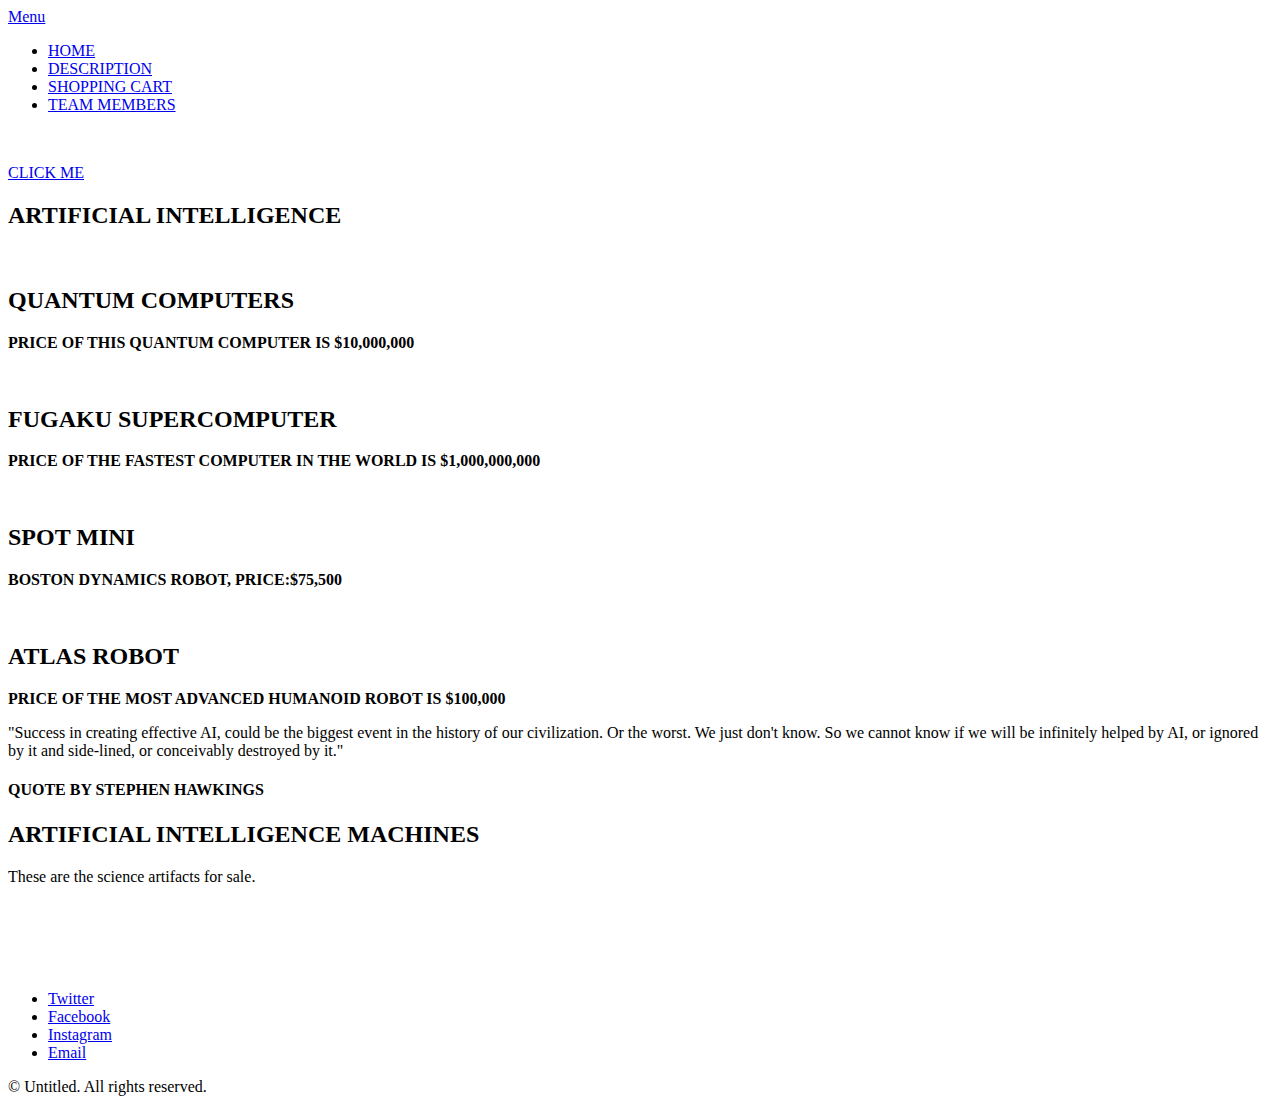
==== index.html @ 46b2e152 "Add files via upload" ====
<!DOCTYPE HTML>
<html>
	<head>
		<title>WEB PROJECT BY 2GI22CS117</title>
		<meta charset="utf-8" />
		<meta name="viewport" content="width=device-width, initial-scale=1" />
		<link rel="stylesheet" href="assets/css/main.css" />
	</head>
	<body>

		<!-- Header -->
			<header id="header" class="alt">
				
				 <a href="#menu">Menu</a>
			</header>

		<!-- Nav -->
			<nav id="menu">
				<ul class="links">
					<li><a href="index.html">HOME</a></li>
					<li><a href="generic.html">DESCRIPTION</a></li>
					<li><a href="shopping-cart.html">SHOPPING CART</a>
					</li>
					<li><a href="team.html">TEAM MEMBERS</a></li>
				</ul>
			</nav>

		<!-- Banner -->
			<section class="banner full">
				<article>
					<img src="images/slide01.jpg" alt="" />
					<div class="inner">
						<header>
							<p><a href="https://www.youtube.com/watch?v=fn3KWM1kuAw">CLICK ME</a></p>
							<h2>ARTIFICIAL INTELLIGENCE</h2>
						</header>
					</div>
				</article>
				<article>
					<img src="images/slide02.jpg" alt="" />
					<div class="inner">
						<header>
							<h2>QUANTUM COMPUTERS</h2>
							<p><b>PRICE OF THIS QUANTUM COMPUTER IS $10,000,000 </b></p>
						</header>
					</div>
				</article>
				<article>
					<img src="images/slide03.jpg"  alt="" />
					<div class="inner">
						<header>
							<h2>FUGAKU SUPERCOMPUTER</h2>
							<p><b>PRICE OF THE FASTEST COMPUTER IN THE WORLD IS $1,000,000,000 </b></P>
						</header>
					</div>
				</article>
				<article>
					<img src="images/slide04.jpg"  alt="" />
					<div class="inner">
						<header>
							<h2>SPOT MINI</h2>
							<p><b>BOSTON DYNAMICS ROBOT, PRICE:$75,500</b></p>
						</header>
					</div>
				</article>
				<article>
					<img src="images/slide05.jpg"  alt="" />
					<div class="inner">
						<header>
							<h2>ATLAS ROBOT</h2>
							<p><b>PRICE OF THE MOST ADVANCED HUMANOID ROBOT IS $100,000</b></p>
						</header>
					</div>
				</article>
			</section>
            
		<!-- Two -->
			<section id="two" class="wrapper style3">
				<div class="inner">
					<header class="align-center">
						<p>"Success in creating effective AI, could be the biggest event in the history of our civilization. Or the worst. We just don't know. So we cannot know if we will be infinitely helped by AI, or ignored by it and side-lined, or conceivably destroyed by it."</p>
						<h4>QUOTE BY STEPHEN HAWKINGS</h4>
					</header>
				</div>
			</section>
		<!-- Three -->
	
 			<section id="three" class="wrapper style2">
				<div class="inner">
					<header class="align-center">
						<h2>ARTIFICIAL INTELLIGENCE MACHINES</h2>
						<p class="special">These are the science artifacts for sale. </p>
					</header>
					<div class="gallery">
						<div>
							<div class="image fit">
								<a href="https://www.youtube.com/watch?v=_sBBaNYex3E"><img src="images/pic01.jpg" alt="" /></a>
							</div>
						</div>
						<div>
							<div class="image fit">
								<a href="https://www.youtube.com/watch?v=PzL-oXxNGVM"><img src="images/pic02.jpg" alt="" /></a>
							</div>
						</div>
						<div>
							<div class="image fit">
								<a href="https://www.youtube.com/watch?v=bmNaLtC6vkU"><img src="images/pic03.jpg" alt="" /></a>
							</div>
						</div>
						<div>
							<div class="image fit">
								<a href="https://www.youtube.com/watch?v=ekk42pr_SDk"><img src="images/pic04.jpg" alt="" /></a>
							</div>
						</div>
					</div>
				</div>
			</section>
		

		<!-- Footer -->
			<footer id="footer">
				<div class="container">
					<ul class="icons">
						<li><a href="https://twitter.com/narendramodi?ref_src=twsrc%5Egoogle%7Ctwcamp%5Eserp%7Ctwgr%5Eauthor" class="icon fa-twitter"><span class="label">Twitter</span></a></li>
						<li><a href="https://www.facebook.com/BostonDynamicsOfficial/" class="icon fa-facebook"><span class="label">Facebook</span></a></li>
						<li><a href="https://www.instagram.com/technology/?hl=en" class="icon fa-instagram"><span class="label">Instagram</span></a></li>
						<li><a href="https://mail.google.com/mail/u/0/" class="icon fa-envelope-o"><span class="label">Email</span></a></li>
					</ul>
				</div>
				<div class="copyright">
					&copy; Untitled. All rights reserved.
				</div>
			</footer>

		<!-- Scripts -->
			<script src="assets/js/jquery.min.js"></script>
			<script src="assets/js/jquery.scrollex.min.js"></script>
			<script src="assets/js/skel.min.js"></script>
			<script src="assets/js/util.js"></script>
			<script src="assets/js/main.js"></script>

	</body>
</html>
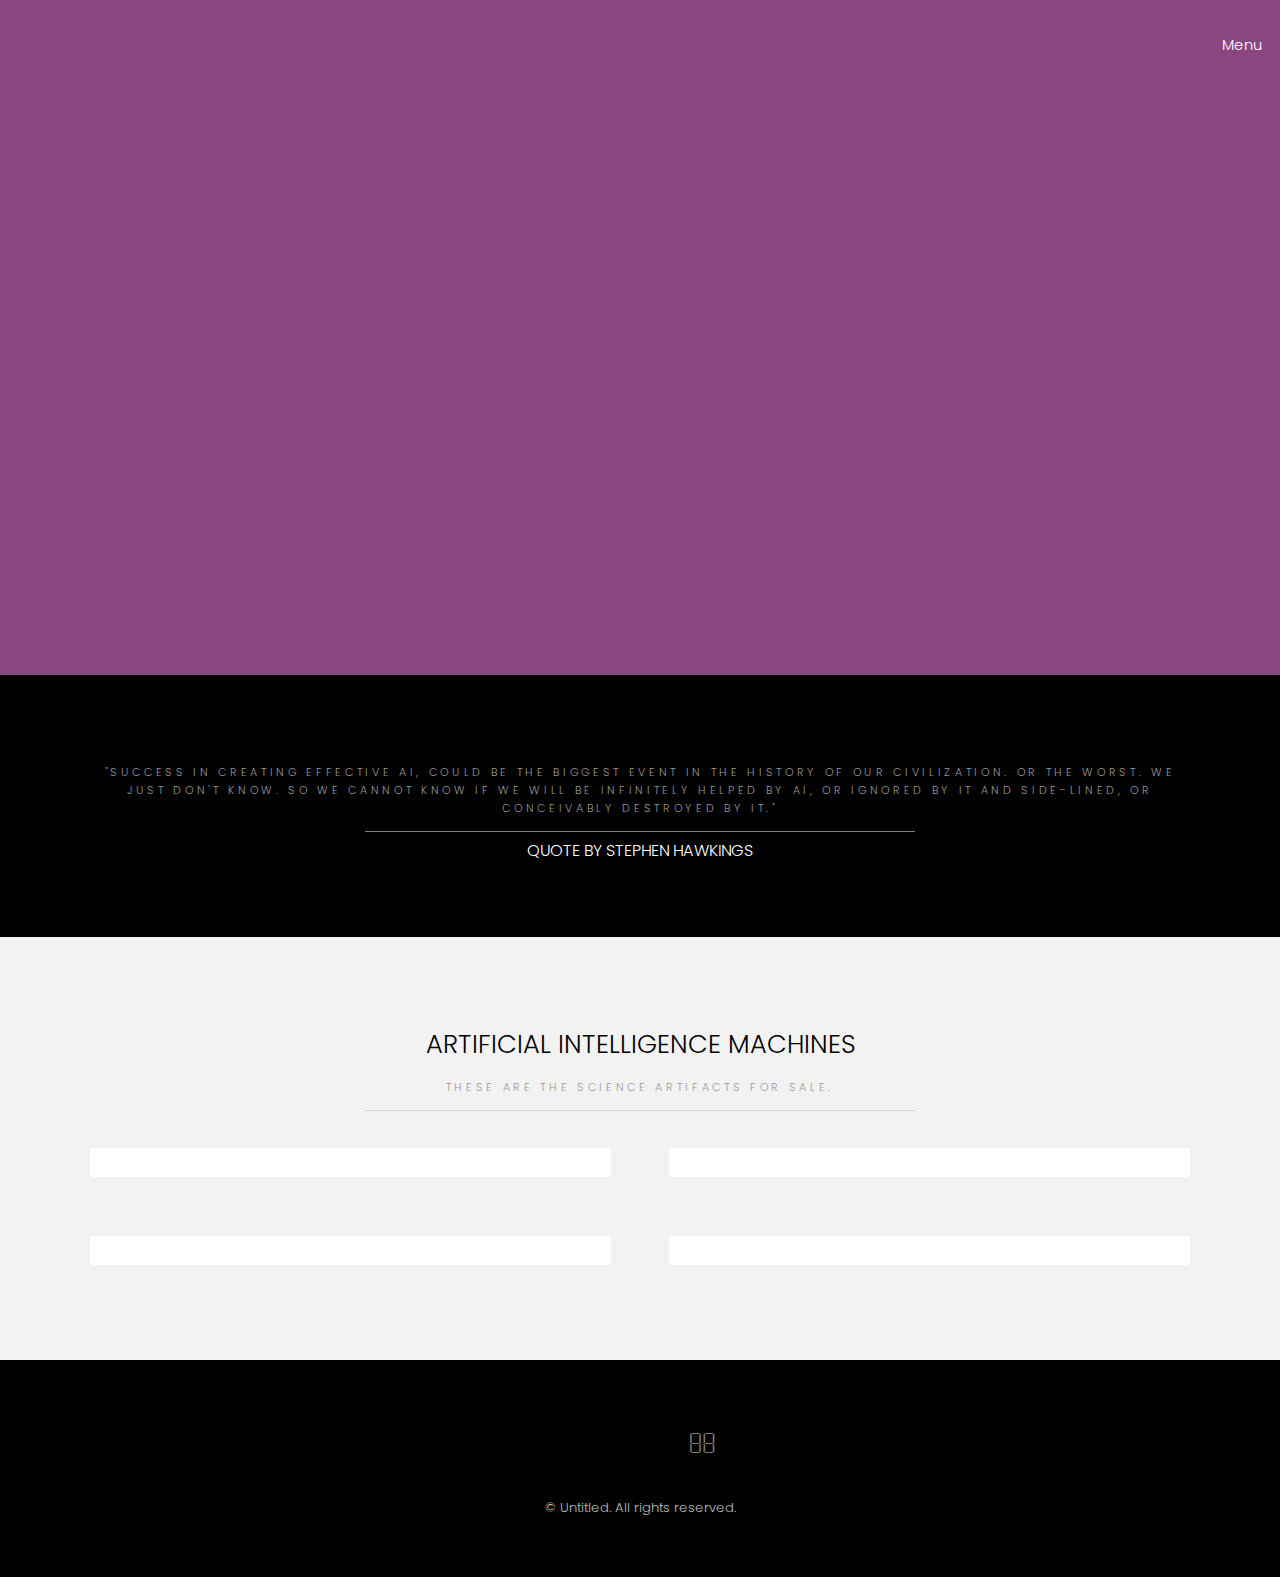
==== commit b99a995d: "Update index.html" ====
--- a/index.html
+++ b/index.html
@@ -4,7 +4,7 @@
 		<title>WEB PROJECT BY 2GI22CS117</title>
 		<meta charset="utf-8" />
 		<meta name="viewport" content="width=device-width, initial-scale=1" />
-		<link rel="stylesheet" href="assets/css/main.css" />
+		<link rel="stylesheet" href="main.css" />
 	</head>
 	<body>
 
@@ -140,4 +140,4 @@
 			<script src="assets/js/main.js"></script>
 
 	</body>
-</html>+</html>
--- a/main.css
+++ b/main.css
@@ -0,0 +1,4312 @@
+@charset "UTF-8";
+@import url(font-awesome.min.css);
+@import url("https://fonts.googleapis.com/css?family=Poppins:300,400,500,600,700");
+
+/*
+	Hielo by TEMPLATED
+	templated.co @templatedco
+	Released for free under the Creative Commons Attribution 3.0 license (templated.co/license)
+*/
+
+/* Reset */
+
+	html, body, div, span, applet, object, iframe, h1, h2, h3, h4, h5, h6, p, blockquote, pre, a, abbr, acronym, address, big, cite, code, del, dfn, em, img, ins, kbd, q, s, samp, small, strike, strong, sub, sup, tt, var, b, u, i, center, dl, dt, dd, ol, ul, li, fieldset, form, label, legend, table, caption, tbody, tfoot, thead, tr, th, td, article, aside, canvas, details, embed, figure, figcaption, footer, header, hgroup, menu, nav, output, ruby, section, summary, time, mark, audio, video {
+		margin: 0;
+		padding: 0;
+		border: 0;
+		font-size: 100%;
+		font: inherit;
+		vertical-align: baseline;
+	}
+
+	article, aside, details, figcaption, figure, footer, header, hgroup, menu, nav, section {
+		display: block;
+	}
+
+	body {
+		line-height: 1;
+	}
+
+	ol, ul {
+		list-style: none;
+	}
+
+	blockquote, q {
+		quotes: none;
+	}
+
+	blockquote:before, blockquote:after, q:before, q:after {
+		content: '';
+		content: none;
+	}
+
+	table {
+		border-collapse: collapse;
+		border-spacing: 0;
+	}
+
+	body {
+		-webkit-text-size-adjust: none;
+	}
+
+/* Box Model */
+
+	*, *:before, *:after {
+		-moz-box-sizing: border-box;
+		-webkit-box-sizing: border-box;
+		box-sizing: border-box;
+	}
+
+/* Containers */
+
+	.container {
+		margin-left: auto;
+		margin-right: auto;
+	}
+
+	.container.\31 25\25 {
+		width: 100%;
+		max-width: 100rem;
+		min-width: 80rem;
+	}
+
+	.container.\37 5\25 {
+		width: 60rem;
+	}
+
+	.container.\35 0\25 {
+		width: 40rem;
+	}
+
+	.container.\32 5\25 {
+		width: 20rem;
+	}
+
+	.container {
+		width: 80rem;
+	}
+
+	@media screen and (max-width: 1680px) {
+
+		.container.\31 25\25 {
+			width: 100%;
+			max-width: 100rem;
+			min-width: 80rem;
+		}
+
+		.container.\37 5\25 {
+			width: 60rem;
+		}
+
+		.container.\35 0\25 {
+			width: 40rem;
+		}
+
+		.container.\32 5\25 {
+			width: 20rem;
+		}
+
+		.container {
+			width: 80rem;
+		}
+
+	}
+
+	@media screen and (max-width: 1280px) {
+
+		.container.\31 25\25 {
+			width: 100%;
+			max-width: 81.25rem;
+			min-width: 65rem;
+		}
+
+		.container.\37 5\25 {
+			width: 48.75rem;
+		}
+
+		.container.\35 0\25 {
+			width: 32.5rem;
+		}
+
+		.container.\32 5\25 {
+			width: 16.25rem;
+		}
+
+		.container {
+			width: 65rem;
+		}
+
+	}
+
+	@media screen and (max-width: 980px) {
+
+		.container.\31 25\25 {
+			width: 100%;
+			max-width: 112.5%;
+			min-width: 90%;
+		}
+
+		.container.\37 5\25 {
+			width: 67.5%;
+		}
+
+		.container.\35 0\25 {
+			width: 45%;
+		}
+
+		.container.\32 5\25 {
+			width: 22.5%;
+		}
+
+		.container {
+			width: 90%;
+		}
+
+	}
+
+	@media screen and (max-width: 736px) {
+
+		.container.\31 25\25 {
+			width: 100%;
+			max-width: 112.5%;
+			min-width: 90%;
+		}
+
+		.container.\37 5\25 {
+			width: 67.5%;
+		}
+
+		.container.\35 0\25 {
+			width: 45%;
+		}
+
+		.container.\32 5\25 {
+			width: 22.5%;
+		}
+
+		.container {
+			width: 90% !important;
+		}
+
+	}
+
+	@media screen and (max-width: 480px) {
+
+		.container.\31 25\25 {
+			width: 100%;
+			max-width: 112.5%;
+			min-width: 90%;
+		}
+
+		.container.\37 5\25 {
+			width: 67.5%;
+		}
+
+		.container.\35 0\25 {
+			width: 45%;
+		}
+
+		.container.\32 5\25 {
+			width: 22.5%;
+		}
+
+		.container {
+			width: 90% !important;
+		}
+
+	}
+
+/* Grid */
+
+	.row {
+		border-bottom: solid 1px transparent;
+		-moz-box-sizing: border-box;
+		-webkit-box-sizing: border-box;
+		box-sizing: border-box;
+	}
+
+	.row > * {
+		float: left;
+		-moz-box-sizing: border-box;
+		-webkit-box-sizing: border-box;
+		box-sizing: border-box;
+	}
+
+	.row:after, .row:before {
+		content: '';
+		display: block;
+		clear: both;
+		height: 0;
+	}
+
+	.row.uniform > * > :first-child {
+		margin-top: 0;
+	}
+
+	.row.uniform > * > :last-child {
+		margin-bottom: 0;
+	}
+
+	.row.\30 \25 > * {
+		padding: 0 0 0 0rem;
+	}
+
+	.row.\30 \25 {
+		margin: 0 0 -1px 0rem;
+	}
+
+	.row.uniform.\30 \25 > * {
+		padding: 0rem 0 0 0rem;
+	}
+
+	.row.uniform.\30 \25 {
+		margin: 0rem 0 -1px 0rem;
+	}
+
+	.row > * {
+		padding: 0 0 0 2rem;
+	}
+
+	.row {
+		margin: 0 0 -1px -2rem;
+	}
+
+	.row.uniform > * {
+		padding: 2rem 0 0 2rem;
+	}
+
+	.row.uniform {
+		margin: -2rem 0 -1px -2rem;
+	}
+
+	.row.\32 00\25 > * {
+		padding: 0 0 0 4rem;
+	}
+
+	.row.\32 00\25 {
+		margin: 0 0 -1px -4rem;
+	}
+
+	.row.uniform.\32 00\25 > * {
+		padding: 4rem 0 0 4rem;
+	}
+
+	.row.uniform.\32 00\25 {
+		margin: -4rem 0 -1px -4rem;
+	}
+
+	.row.\31 50\25 > * {
+		padding: 0 0 0 3rem;
+	}
+
+	.row.\31 50\25 {
+		margin: 0 0 -1px -3rem;
+	}
+
+	.row.uniform.\31 50\25 > * {
+		padding: 3rem 0 0 3rem;
+	}
+
+	.row.uniform.\31 50\25 {
+		margin: -3rem 0 -1px -3rem;
+	}
+
+	.row.\35 0\25 > * {
+		padding: 0 0 0 1rem;
+	}
+
+	.row.\35 0\25 {
+		margin: 0 0 -1px -1rem;
+	}
+
+	.row.uniform.\35 0\25 > * {
+		padding: 1rem 0 0 1rem;
+	}
+
+	.row.uniform.\35 0\25 {
+		margin: -1rem 0 -1px -1rem;
+	}
+
+	.row.\32 5\25 > * {
+		padding: 0 0 0 0.5rem;
+	}
+
+	.row.\32 5\25 {
+		margin: 0 0 -1px -0.5rem;
+	}
+
+	.row.uniform.\32 5\25 > * {
+		padding: 0.5rem 0 0 0.5rem;
+	}
+
+	.row.uniform.\32 5\25 {
+		margin: -0.5rem 0 -1px -0.5rem;
+	}
+
+	.\31 2u, .\31 2u\24 {
+		width: 100%;
+		clear: none;
+		margin-left: 0;
+	}
+
+	.\31 1u, .\31 1u\24 {
+		width: 91.6666666667%;
+		clear: none;
+		margin-left: 0;
+	}
+
+	.\31 0u, .\31 0u\24 {
+		width: 83.3333333333%;
+		clear: none;
+		margin-left: 0;
+	}
+
+	.\39 u, .\39 u\24 {
+		width: 75%;
+		clear: none;
+		margin-left: 0;
+	}
+
+	.\38 u, .\38 u\24 {
+		width: 66.6666666667%;
+		clear: none;
+		margin-left: 0;
+	}
+
+	.\37 u, .\37 u\24 {
+		width: 58.3333333333%;
+		clear: none;
+		margin-left: 0;
+	}
+
+	.\36 u, .\36 u\24 {
+		width: 50%;
+		clear: none;
+		margin-left: 0;
+	}
+
+	.\35 u, .\35 u\24 {
+		width: 41.6666666667%;
+		clear: none;
+		margin-left: 0;
+	}
+
+	.\34 u, .\34 u\24 {
+		width: 33.3333333333%;
+		clear: none;
+		margin-left: 0;
+	}
+
+	.\33 u, .\33 u\24 {
+		width: 25%;
+		clear: none;
+		margin-left: 0;
+	}
+
+	.\32 u, .\32 u\24 {
+		width: 16.6666666667%;
+		clear: none;
+		margin-left: 0;
+	}
+
+	.\31 u, .\31 u\24 {
+		width: 8.3333333333%;
+		clear: none;
+		margin-left: 0;
+	}
+
+	.\31 2u\24 + *,
+	.\31 1u\24 + *,
+	.\31 0u\24 + *,
+	.\39 u\24 + *,
+	.\38 u\24 + *,
+	.\37 u\24 + *,
+	.\36 u\24 + *,
+	.\35 u\24 + *,
+	.\34 u\24 + *,
+	.\33 u\24 + *,
+	.\32 u\24 + *,
+	.\31 u\24 + * {
+		clear: left;
+	}
+
+	.\-11u {
+		margin-left: 91.66667%;
+	}
+
+	.\-10u {
+		margin-left: 83.33333%;
+	}
+
+	.\-9u {
+		margin-left: 75%;
+	}
+
+	.\-8u {
+		margin-left: 66.66667%;
+	}
+
+	.\-7u {
+		margin-left: 58.33333%;
+	}
+
+	.\-6u {
+		margin-left: 50%;
+	}
+
+	.\-5u {
+		margin-left: 41.66667%;
+	}
+
+	.\-4u {
+		margin-left: 33.33333%;
+	}
+
+	.\-3u {
+		margin-left: 25%;
+	}
+
+	.\-2u {
+		margin-left: 16.66667%;
+	}
+
+	.\-1u {
+		margin-left: 8.33333%;
+	}
+
+	@media screen and (max-width: 1680px) {
+
+		.row > * {
+			padding: 0 0 0 2rem;
+		}
+
+		.row {
+			margin: 0 0 -1px -2rem;
+		}
+
+		.row.uniform > * {
+			padding: 2rem 0 0 2rem;
+		}
+
+		.row.uniform {
+			margin: -2rem 0 -1px -2rem;
+		}
+
+		.row.\32 00\25 > * {
+			padding: 0 0 0 4rem;
+		}
+
+		.row.\32 00\25 {
+			margin: 0 0 -1px -4rem;
+		}
+
+		.row.uniform.\32 00\25 > * {
+			padding: 4rem 0 0 4rem;
+		}
+
+		.row.uniform.\32 00\25 {
+			margin: -4rem 0 -1px -4rem;
+		}
+
+		.row.\31 50\25 > * {
+			padding: 0 0 0 3rem;
+		}
+
+		.row.\31 50\25 {
+			margin: 0 0 -1px -3rem;
+		}
+
+		.row.uniform.\31 50\25 > * {
+			padding: 3rem 0 0 3rem;
+		}
+
+		.row.uniform.\31 50\25 {
+			margin: -3rem 0 -1px -3rem;
+		}
+
+		.row.\35 0\25 > * {
+			padding: 0 0 0 1rem;
+		}
+
+		.row.\35 0\25 {
+			margin: 0 0 -1px -1rem;
+		}
+
+		.row.uniform.\35 0\25 > * {
+			padding: 1rem 0 0 1rem;
+		}
+
+		.row.uniform.\35 0\25 {
+			margin: -1rem 0 -1px -1rem;
+		}
+
+		.row.\32 5\25 > * {
+			padding: 0 0 0 0.5rem;
+		}
+
+		.row.\32 5\25 {
+			margin: 0 0 -1px -0.5rem;
+		}
+
+		.row.uniform.\32 5\25 > * {
+			padding: 0.5rem 0 0 0.5rem;
+		}
+
+		.row.uniform.\32 5\25 {
+			margin: -0.5rem 0 -1px -0.5rem;
+		}
+
+		.\31 2u\28xlarge\29, .\31 2u\24\28xlarge\29 {
+			width: 100%;
+			clear: none;
+			margin-left: 0;
+		}
+
+		.\31 1u\28xlarge\29, .\31 1u\24\28xlarge\29 {
+			width: 91.6666666667%;
+			clear: none;
+			margin-left: 0;
+		}
+
+		.\31 0u\28xlarge\29, .\31 0u\24\28xlarge\29 {
+			width: 83.3333333333%;
+			clear: none;
+			margin-left: 0;
+		}
+
+		.\39 u\28xlarge\29, .\39 u\24\28xlarge\29 {
+			width: 75%;
+			clear: none;
+			margin-left: 0;
+		}
+
+		.\38 u\28xlarge\29, .\38 u\24\28xlarge\29 {
+			width: 66.6666666667%;
+			clear: none;
+			margin-left: 0;
+		}
+
+		.\37 u\28xlarge\29, .\37 u\24\28xlarge\29 {
+			width: 58.3333333333%;
+			clear: none;
+			margin-left: 0;
+		}
+
+		.\36 u\28xlarge\29, .\36 u\24\28xlarge\29 {
+			width: 50%;
+			clear: none;
+			margin-left: 0;
+		}
+
+		.\35 u\28xlarge\29, .\35 u\24\28xlarge\29 {
+			width: 41.6666666667%;
+			clear: none;
+			margin-left: 0;
+		}
+
+		.\34 u\28xlarge\29, .\34 u\24\28xlarge\29 {
+			width: 33.3333333333%;
+			clear: none;
+			margin-left: 0;
+		}
+
+		.\33 u\28xlarge\29, .\33 u\24\28xlarge\29 {
+			width: 25%;
+			clear: none;
+			margin-left: 0;
+		}
+
+		.\32 u\28xlarge\29, .\32 u\24\28xlarge\29 {
+			width: 16.6666666667%;
+			clear: none;
+			margin-left: 0;
+		}
+
+		.\31 u\28xlarge\29, .\31 u\24\28xlarge\29 {
+			width: 8.3333333333%;
+			clear: none;
+			margin-left: 0;
+		}
+
+		.\31 2u\24\28xlarge\29 + *,
+		.\31 1u\24\28xlarge\29 + *,
+		.\31 0u\24\28xlarge\29 + *,
+		.\39 u\24\28xlarge\29 + *,
+		.\38 u\24\28xlarge\29 + *,
+		.\37 u\24\28xlarge\29 + *,
+		.\36 u\24\28xlarge\29 + *,
+		.\35 u\24\28xlarge\29 + *,
+		.\34 u\24\28xlarge\29 + *,
+		.\33 u\24\28xlarge\29 + *,
+		.\32 u\24\28xlarge\29 + *,
+		.\31 u\24\28xlarge\29 + * {
+			clear: left;
+		}
+
+		.\-11u\28xlarge\29 {
+			margin-left: 91.66667%;
+		}
+
+		.\-10u\28xlarge\29 {
+			margin-left: 83.33333%;
+		}
+
+		.\-9u\28xlarge\29 {
+			margin-left: 75%;
+		}
+
+		.\-8u\28xlarge\29 {
+			margin-left: 66.66667%;
+		}
+
+		.\-7u\28xlarge\29 {
+			margin-left: 58.33333%;
+		}
+
+		.\-6u\28xlarge\29 {
+			margin-left: 50%;
+		}
+
+		.\-5u\28xlarge\29 {
+			margin-left: 41.66667%;
+		}
+
+		.\-4u\28xlarge\29 {
+			margin-left: 33.33333%;
+		}
+
+		.\-3u\28xlarge\29 {
+			margin-left: 25%;
+		}
+
+		.\-2u\28xlarge\29 {
+			margin-left: 16.66667%;
+		}
+
+		.\-1u\28xlarge\29 {
+			margin-left: 8.33333%;
+		}
+
+	}
+
+	@media screen and (max-width: 1280px) {
+
+		.row > * {
+			padding: 0 0 0 1.5rem;
+		}
+
+		.row {
+			margin: 0 0 -1px -1.5rem;
+		}
+
+		.row.uniform > * {
+			padding: 1.5rem 0 0 1.5rem;
+		}
+
+		.row.uniform {
+			margin: -1.5rem 0 -1px -1.5rem;
+		}
+
+		.row.\32 00\25 > * {
+			padding: 0 0 0 3rem;
+		}
+
+		.row.\32 00\25 {
+			margin: 0 0 -1px -3rem;
+		}
+
+		.row.uniform.\32 00\25 > * {
+			padding: 3rem 0 0 3rem;
+		}
+
+		.row.uniform.\32 00\25 {
+			margin: -3rem 0 -1px -3rem;
+		}
+
+		.row.\31 50\25 > * {
+			padding: 0 0 0 2.25rem;
+		}
+
+		.row.\31 50\25 {
+			margin: 0 0 -1px -2.25rem;
+		}
+
+		.row.uniform.\31 50\25 > * {
+			padding: 2.25rem 0 0 2.25rem;
+		}
+
+		.row.uniform.\31 50\25 {
+			margin: -2.25rem 0 -1px -2.25rem;
+		}
+
+		.row.\35 0\25 > * {
+			padding: 0 0 0 0.75rem;
+		}
+
+		.row.\35 0\25 {
+			margin: 0 0 -1px -0.75rem;
+		}
+
+		.row.uniform.\35 0\25 > * {
+			padding: 0.75rem 0 0 0.75rem;
+		}
+
+		.row.uniform.\35 0\25 {
+			margin: -0.75rem 0 -1px -0.75rem;
+		}
+
+		.row.\32 5\25 > * {
+			padding: 0 0 0 0.375rem;
+		}
+
+		.row.\32 5\25 {
+			margin: 0 0 -1px -0.375rem;
+		}
+
+		.row.uniform.\32 5\25 > * {
+			padding: 0.375rem 0 0 0.375rem;
+		}
+
+		.row.uniform.\32 5\25 {
+			margin: -0.375rem 0 -1px -0.375rem;
+		}
+
+		.\31 2u\28large\29, .\31 2u\24\28large\29 {
+			width: 100%;
+			clear: none;
+			margin-left: 0;
+		}
+
+		.\31 1u\28large\29, .\31 1u\24\28large\29 {
+			width: 91.6666666667%;
+			clear: none;
+			margin-left: 0;
+		}
+
+		.\31 0u\28large\29, .\31 0u\24\28large\29 {
+			width: 83.3333333333%;
+			clear: none;
+			margin-left: 0;
+		}
+
+		.\39 u\28large\29, .\39 u\24\28large\29 {
+			width: 75%;
+			clear: none;
+			margin-left: 0;
+		}
+
+		.\38 u\28large\29, .\38 u\24\28large\29 {
+			width: 66.6666666667%;
+			clear: none;
+			margin-left: 0;
+		}
+
+		.\37 u\28large\29, .\37 u\24\28large\29 {
+			width: 58.3333333333%;
+			clear: none;
+			margin-left: 0;
+		}
+
+		.\36 u\28large\29, .\36 u\24\28large\29 {
+			width: 50%;
+			clear: none;
+			margin-left: 0;
+		}
+
+		.\35 u\28large\29, .\35 u\24\28large\29 {
+			width: 41.6666666667%;
+			clear: none;
+			margin-left: 0;
+		}
+
+		.\34 u\28large\29, .\34 u\24\28large\29 {
+			width: 33.3333333333%;
+			clear: none;
+			margin-left: 0;
+		}
+
+		.\33 u\28large\29, .\33 u\24\28large\29 {
+			width: 25%;
+			clear: none;
+			margin-left: 0;
+		}
+
+		.\32 u\28large\29, .\32 u\24\28large\29 {
+			width: 16.6666666667%;
+			clear: none;
+			margin-left: 0;
+		}
+
+		.\31 u\28large\29, .\31 u\24\28large\29 {
+			width: 8.3333333333%;
+			clear: none;
+			margin-left: 0;
+		}
+
+		.\31 2u\24\28large\29 + *,
+		.\31 1u\24\28large\29 + *,
+		.\31 0u\24\28large\29 + *,
+		.\39 u\24\28large\29 + *,
+		.\38 u\24\28large\29 + *,
+		.\37 u\24\28large\29 + *,
+		.\36 u\24\28large\29 + *,
+		.\35 u\24\28large\29 + *,
+		.\34 u\24\28large\29 + *,
+		.\33 u\24\28large\29 + *,
+		.\32 u\24\28large\29 + *,
+		.\31 u\24\28large\29 + * {
+			clear: left;
+		}
+
+		.\-11u\28large\29 {
+			margin-left: 91.66667%;
+		}
+
+		.\-10u\28large\29 {
+			margin-left: 83.33333%;
+		}
+
+		.\-9u\28large\29 {
+			margin-left: 75%;
+		}
+
+		.\-8u\28large\29 {
+			margin-left: 66.66667%;
+		}
+
+		.\-7u\28large\29 {
+			margin-left: 58.33333%;
+		}
+
+		.\-6u\28large\29 {
+			margin-left: 50%;
+		}
+
+		.\-5u\28large\29 {
+			margin-left: 41.66667%;
+		}
+
+		.\-4u\28large\29 {
+			margin-left: 33.33333%;
+		}
+
+		.\-3u\28large\29 {
+			margin-left: 25%;
+		}
+
+		.\-2u\28large\29 {
+			margin-left: 16.66667%;
+		}
+
+		.\-1u\28large\29 {
+			margin-left: 8.33333%;
+		}
+
+	}
+
+	@media screen and (max-width: 980px) {
+
+		.row > * {
+			padding: 0 0 0 1.5rem;
+		}
+
+		.row {
+			margin: 0 0 -1px -1.5rem;
+		}
+
+		.row.uniform > * {
+			padding: 1.5rem 0 0 1.5rem;
+		}
+
+		.row.uniform {
+			margin: -1.5rem 0 -1px -1.5rem;
+		}
+
+		.row.\32 00\25 > * {
+			padding: 0 0 0 3rem;
+		}
+
+		.row.\32 00\25 {
+			margin: 0 0 -1px -3rem;
+		}
+
+		.row.uniform.\32 00\25 > * {
+			padding: 3rem 0 0 3rem;
+		}
+
+		.row.uniform.\32 00\25 {
+			margin: -3rem 0 -1px -3rem;
+		}
+
+		.row.\31 50\25 > * {
+			padding: 0 0 0 2.25rem;
+		}
+
+		.row.\31 50\25 {
+			margin: 0 0 -1px -2.25rem;
+		}
+
+		.row.uniform.\31 50\25 > * {
+			padding: 2.25rem 0 0 2.25rem;
+		}
+
+		.row.uniform.\31 50\25 {
+			margin: -2.25rem 0 -1px -2.25rem;
+		}
+
+		.row.\35 0\25 > * {
+			padding: 0 0 0 0.75rem;
+		}
+
+		.row.\35 0\25 {
+			margin: 0 0 -1px -0.75rem;
+		}
+
+		.row.uniform.\35 0\25 > * {
+			padding: 0.75rem 0 0 0.75rem;
+		}
+
+		.row.uniform.\35 0\25 {
+			margin: -0.75rem 0 -1px -0.75rem;
+		}
+
+		.row.\32 5\25 > * {
+			padding: 0 0 0 0.375rem;
+		}
+
+		.row.\32 5\25 {
+			margin: 0 0 -1px -0.375rem;
+		}
+
+		.row.uniform.\32 5\25 > * {
+			padding: 0.375rem 0 0 0.375rem;
+		}
+
+		.row.uniform.\32 5\25 {
+			margin: -0.375rem 0 -1px -0.375rem;
+		}
+
+		.\31 2u\28medium\29, .\31 2u\24\28medium\29 {
+			width: 100%;
+			clear: none;
+			margin-left: 0;
+		}
+
+		.\31 1u\28medium\29, .\31 1u\24\28medium\29 {
+			width: 91.6666666667%;
+			clear: none;
+			margin-left: 0;
+		}
+
+		.\31 0u\28medium\29, .\31 0u\24\28medium\29 {
+			width: 83.3333333333%;
+			clear: none;
+			margin-left: 0;
+		}
+
+		.\39 u\28medium\29, .\39 u\24\28medium\29 {
+			width: 75%;
+			clear: none;
+			margin-left: 0;
+		}
+
+		.\38 u\28medium\29, .\38 u\24\28medium\29 {
+			width: 66.6666666667%;
+			clear: none;
+			margin-left: 0;
+		}
+
+		.\37 u\28medium\29, .\37 u\24\28medium\29 {
+			width: 58.3333333333%;
+			clear: none;
+			margin-left: 0;
+		}
+
+		.\36 u\28medium\29, .\36 u\24\28medium\29 {
+			width: 50%;
+			clear: none;
+			margin-left: 0;
+		}
+
+		.\35 u\28medium\29, .\35 u\24\28medium\29 {
+			width: 41.6666666667%;
+			clear: none;
+			margin-left: 0;
+		}
+
+		.\34 u\28medium\29, .\34 u\24\28medium\29 {
+			width: 33.3333333333%;
+			clear: none;
+			margin-left: 0;
+		}
+
+		.\33 u\28medium\29, .\33 u\24\28medium\29 {
+			width: 25%;
+			clear: none;
+			margin-left: 0;
+		}
+
+		.\32 u\28medium\29, .\32 u\24\28medium\29 {
+			width: 16.6666666667%;
+			clear: none;
+			margin-left: 0;
+		}
+
+		.\31 u\28medium\29, .\31 u\24\28medium\29 {
+			width: 8.3333333333%;
+			clear: none;
+			margin-left: 0;
+		}
+
+		.\31 2u\24\28medium\29 + *,
+		.\31 1u\24\28medium\29 + *,
+		.\31 0u\24\28medium\29 + *,
+		.\39 u\24\28medium\29 + *,
+		.\38 u\24\28medium\29 + *,
+		.\37 u\24\28medium\29 + *,
+		.\36 u\24\28medium\29 + *,
+		.\35 u\24\28medium\29 + *,
+		.\34 u\24\28medium\29 + *,
+		.\33 u\24\28medium\29 + *,
+		.\32 u\24\28medium\29 + *,
+		.\31 u\24\28medium\29 + * {
+			clear: left;
+		}
+
+		.\-11u\28medium\29 {
+			margin-left: 91.66667%;
+		}
+
+		.\-10u\28medium\29 {
+			margin-left: 83.33333%;
+		}
+
+		.\-9u\28medium\29 {
+			margin-left: 75%;
+		}
+
+		.\-8u\28medium\29 {
+			margin-left: 66.66667%;
+		}
+
+		.\-7u\28medium\29 {
+			margin-left: 58.33333%;
+		}
+
+		.\-6u\28medium\29 {
+			margin-left: 50%;
+		}
+
+		.\-5u\28medium\29 {
+			margin-left: 41.66667%;
+		}
+
+		.\-4u\28medium\29 {
+			margin-left: 33.33333%;
+		}
+
+		.\-3u\28medium\29 {
+			margin-left: 25%;
+		}
+
+		.\-2u\28medium\29 {
+			margin-left: 16.66667%;
+		}
+
+		.\-1u\28medium\29 {
+			margin-left: 8.33333%;
+		}
+
+	}
+
+	@media screen and (max-width: 736px) {
+
+		.row > * {
+			padding: 0 0 0 1.25rem;
+		}
+
+		.row {
+			margin: 0 0 -1px -1.25rem;
+		}
+
+		.row.uniform > * {
+			padding: 1.25rem 0 0 1.25rem;
+		}
+
+		.row.uniform {
+			margin: -1.25rem 0 -1px -1.25rem;
+		}
+
+		.row.\32 00\25 > * {
+			padding: 0 0 0 2.5rem;
+		}
+
+		.row.\32 00\25 {
+			margin: 0 0 -1px -2.5rem;
+		}
+
+		.row.uniform.\32 00\25 > * {
+			padding: 2.5rem 0 0 2.5rem;
+		}
+
+		.row.uniform.\32 00\25 {
+			margin: -2.5rem 0 -1px -2.5rem;
+		}
+
+		.row.\31 50\25 > * {
+			padding: 0 0 0 1.875rem;
+		}
+
+		.row.\31 50\25 {
+			margin: 0 0 -1px -1.875rem;
+		}
+
+		.row.uniform.\31 50\25 > * {
+			padding: 1.875rem 0 0 1.875rem;
+		}
+
+		.row.uniform.\31 50\25 {
+			margin: -1.875rem 0 -1px -1.875rem;
+		}
+
+		.row.\35 0\25 > * {
+			padding: 0 0 0 0.625rem;
+		}
+
+		.row.\35 0\25 {
+			margin: 0 0 -1px -0.625rem;
+		}
+
+		.row.uniform.\35 0\25 > * {
+			padding: 0.625rem 0 0 0.625rem;
+		}
+
+		.row.uniform.\35 0\25 {
+			margin: -0.625rem 0 -1px -0.625rem;
+		}
+
+		.row.\32 5\25 > * {
+			padding: 0 0 0 0.3125rem;
+		}
+
+		.row.\32 5\25 {
+			margin: 0 0 -1px -0.3125rem;
+		}
+
+		.row.uniform.\32 5\25 > * {
+			padding: 0.3125rem 0 0 0.3125rem;
+		}
+
+		.row.uniform.\32 5\25 {
+			margin: -0.3125rem 0 -1px -0.3125rem;
+		}
+
+		.\31 2u\28small\29, .\31 2u\24\28small\29 {
+			width: 100%;
+			clear: none;
+			margin-left: 0;
+		}
+
+		.\31 1u\28small\29, .\31 1u\24\28small\29 {
+			width: 91.6666666667%;
+			clear: none;
+			margin-left: 0;
+		}
+
+		.\31 0u\28small\29, .\31 0u\24\28small\29 {
+			width: 83.3333333333%;
+			clear: none;
+			margin-left: 0;
+		}
+
+		.\39 u\28small\29, .\39 u\24\28small\29 {
+			width: 75%;
+			clear: none;
+			margin-left: 0;
+		}
+
+		.\38 u\28small\29, .\38 u\24\28small\29 {
+			width: 66.6666666667%;
+			clear: none;
+			margin-left: 0;
+		}
+
+		.\37 u\28small\29, .\37 u\24\28small\29 {
+			width: 58.3333333333%;
+			clear: none;
+			margin-left: 0;
+		}
+
+		.\36 u\28small\29, .\36 u\24\28small\29 {
+			width: 50%;
+			clear: none;
+			margin-left: 0;
+		}
+
+		.\35 u\28small\29, .\35 u\24\28small\29 {
+			width: 41.6666666667%;
+			clear: none;
+			margin-left: 0;
+		}
+
+		.\34 u\28small\29, .\34 u\24\28small\29 {
+			width: 33.3333333333%;
+			clear: none;
+			margin-left: 0;
+		}
+
+		.\33 u\28small\29, .\33 u\24\28small\29 {
+			width: 25%;
+			clear: none;
+			margin-left: 0;
+		}
+
+		.\32 u\28small\29, .\32 u\24\28small\29 {
+			width: 16.6666666667%;
+			clear: none;
+			margin-left: 0;
+		}
+
+		.\31 u\28small\29, .\31 u\24\28small\29 {
+			width: 8.3333333333%;
+			clear: none;
+			margin-left: 0;
+		}
+
+		.\31 2u\24\28small\29 + *,
+		.\31 1u\24\28small\29 + *,
+		.\31 0u\24\28small\29 + *,
+		.\39 u\24\28small\29 + *,
+		.\38 u\24\28small\29 + *,
+		.\37 u\24\28small\29 + *,
+		.\36 u\24\28small\29 + *,
+		.\35 u\24\28small\29 + *,
+		.\34 u\24\28small\29 + *,
+		.\33 u\24\28small\29 + *,
+		.\32 u\24\28small\29 + *,
+		.\31 u\24\28small\29 + * {
+			clear: left;
+		}
+
+		.\-11u\28small\29 {
+			margin-left: 91.66667%;
+		}
+
+		.\-10u\28small\29 {
+			margin-left: 83.33333%;
+		}
+
+		.\-9u\28small\29 {
+			margin-left: 75%;
+		}
+
+		.\-8u\28small\29 {
+			margin-left: 66.66667%;
+		}
+
+		.\-7u\28small\29 {
+			margin-left: 58.33333%;
+		}
+
+		.\-6u\28small\29 {
+			margin-left: 50%;
+		}
+
+		.\-5u\28small\29 {
+			margin-left: 41.66667%;
+		}
+
+		.\-4u\28small\29 {
+			margin-left: 33.33333%;
+		}
+
+		.\-3u\28small\29 {
+			margin-left: 25%;
+		}
+
+		.\-2u\28small\29 {
+			margin-left: 16.66667%;
+		}
+
+		.\-1u\28small\29 {
+			margin-left: 8.33333%;
+		}
+
+	}
+
+	@media screen and (max-width: 480px) {
+
+		.row > * {
+			padding: 0 0 0 1.25rem;
+		}
+
+		.row {
+			margin: 0 0 -1px -1.25rem;
+		}
+
+		.row.uniform > * {
+			padding: 1.25rem 0 0 1.25rem;
+		}
+
+		.row.uniform {
+			margin: -1.25rem 0 -1px -1.25rem;
+		}
+
+		.row.\32 00\25 > * {
+			padding: 0 0 0 2.5rem;
+		}
+
+		.row.\32 00\25 {
+			margin: 0 0 -1px -2.5rem;
+		}
+
+		.row.uniform.\32 00\25 > * {
+			padding: 2.5rem 0 0 2.5rem;
+		}
+
+		.row.uniform.\32 00\25 {
+			margin: -2.5rem 0 -1px -2.5rem;
+		}
+
+		.row.\31 50\25 > * {
+			padding: 0 0 0 1.875rem;
+		}
+
+		.row.\31 50\25 {
+			margin: 0 0 -1px -1.875rem;
+		}
+
+		.row.uniform.\31 50\25 > * {
+			padding: 1.875rem 0 0 1.875rem;
+		}
+
+		.row.uniform.\31 50\25 {
+			margin: -1.875rem 0 -1px -1.875rem;
+		}
+
+		.row.\35 0\25 > * {
+			padding: 0 0 0 0.625rem;
+		}
+
+		.row.\35 0\25 {
+			margin: 0 0 -1px -0.625rem;
+		}
+
+		.row.uniform.\35 0\25 > * {
+			padding: 0.625rem 0 0 0.625rem;
+		}
+
+		.row.uniform.\35 0\25 {
+			margin: -0.625rem 0 -1px -0.625rem;
+		}
+
+		.row.\32 5\25 > * {
+			padding: 0 0 0 0.3125rem;
+		}
+
+		.row.\32 5\25 {
+			margin: 0 0 -1px -0.3125rem;
+		}
+
+		.row.uniform.\32 5\25 > * {
+			padding: 0.3125rem 0 0 0.3125rem;
+		}
+
+		.row.uniform.\32 5\25 {
+			margin: -0.3125rem 0 -1px -0.3125rem;
+		}
+
+		.\31 2u\28xsmall\29, .\31 2u\24\28xsmall\29 {
+			width: 100%;
+			clear: none;
+			margin-left: 0;
+		}
+
+		.\31 1u\28xsmall\29, .\31 1u\24\28xsmall\29 {
+			width: 91.6666666667%;
+			clear: none;
+			margin-left: 0;
+		}
+
+		.\31 0u\28xsmall\29, .\31 0u\24\28xsmall\29 {
+			width: 83.3333333333%;
+			clear: none;
+			margin-left: 0;
+		}
+
+		.\39 u\28xsmall\29, .\39 u\24\28xsmall\29 {
+			width: 75%;
+			clear: none;
+			margin-left: 0;
+		}
+
+		.\38 u\28xsmall\29, .\38 u\24\28xsmall\29 {
+			width: 66.6666666667%;
+			clear: none;
+			margin-left: 0;
+		}
+
+		.\37 u\28xsmall\29, .\37 u\24\28xsmall\29 {
+			width: 58.3333333333%;
+			clear: none;
+			margin-left: 0;
+		}
+
+		.\36 u\28xsmall\29, .\36 u\24\28xsmall\29 {
+			width: 50%;
+			clear: none;
+			margin-left: 0;
+		}
+
+		.\35 u\28xsmall\29, .\35 u\24\28xsmall\29 {
+			width: 41.6666666667%;
+			clear: none;
+			margin-left: 0;
+		}
+
+		.\34 u\28xsmall\29, .\34 u\24\28xsmall\29 {
+			width: 33.3333333333%;
+			clear: none;
+			margin-left: 0;
+		}
+
+		.\33 u\28xsmall\29, .\33 u\24\28xsmall\29 {
+			width: 25%;
+			clear: none;
+			margin-left: 0;
+		}
+
+		.\32 u\28xsmall\29, .\32 u\24\28xsmall\29 {
+			width: 16.6666666667%;
+			clear: none;
+			margin-left: 0;
+		}
+
+		.\31 u\28xsmall\29, .\31 u\24\28xsmall\29 {
+			width: 8.3333333333%;
+			clear: none;
+			margin-left: 0;
+		}
+
+		.\31 2u\24\28xsmall\29 + *,
+		.\31 1u\24\28xsmall\29 + *,
+		.\31 0u\24\28xsmall\29 + *,
+		.\39 u\24\28xsmall\29 + *,
+		.\38 u\24\28xsmall\29 + *,
+		.\37 u\24\28xsmall\29 + *,
+		.\36 u\24\28xsmall\29 + *,
+		.\35 u\24\28xsmall\29 + *,
+		.\34 u\24\28xsmall\29 + *,
+		.\33 u\24\28xsmall\29 + *,
+		.\32 u\24\28xsmall\29 + *,
+		.\31 u\24\28xsmall\29 + * {
+			clear: left;
+		}
+
+		.\-11u\28xsmall\29 {
+			margin-left: 91.66667%;
+		}
+
+		.\-10u\28xsmall\29 {
+			margin-left: 83.33333%;
+		}
+
+		.\-9u\28xsmall\29 {
+			margin-left: 75%;
+		}
+
+		.\-8u\28xsmall\29 {
+			margin-left: 66.66667%;
+		}
+
+		.\-7u\28xsmall\29 {
+			margin-left: 58.33333%;
+		}
+
+		.\-6u\28xsmall\29 {
+			margin-left: 50%;
+		}
+
+		.\-5u\28xsmall\29 {
+			margin-left: 41.66667%;
+		}
+
+		.\-4u\28xsmall\29 {
+			margin-left: 33.33333%;
+		}
+
+		.\-3u\28xsmall\29 {
+			margin-left: 25%;
+		}
+
+		.\-2u\28xsmall\29 {
+			margin-left: 16.66667%;
+		}
+
+		.\-1u\28xsmall\29 {
+			margin-left: 8.33333%;
+		}
+
+	}
+
+/* Basic */
+
+	@-ms-viewport {
+		width: device-width;
+	}
+
+	body {
+		-ms-overflow-style: scrollbar;
+	}
+
+	@media screen and (max-width: 480px) {
+
+		html, body {
+			min-width: 320px;
+		}
+
+	}
+
+	body {
+		background: #fff;
+	}
+
+		body.is-loading *, body.is-loading *:before, body.is-loading *:after {
+			-moz-animation: none !important;
+			-webkit-animation: none !important;
+			-ms-animation: none !important;
+			animation: none !important;
+			-moz-transition: none !important;
+			-webkit-transition: none !important;
+			-ms-transition: none !important;
+			transition: none !important;
+		}
+
+/* Type */
+
+	html {
+		font-size: 13pt;
+	}
+
+		@media screen and (max-width: 1680px) {
+
+			html {
+				font-size: 11pt;
+			}
+
+		}
+
+		@media screen and (max-width: 1280px) {
+
+			html {
+				font-size: 11pt;
+			}
+
+		}
+
+		@media screen and (max-width: 980px) {
+
+			html {
+				font-size: 12pt;
+			}
+
+		}
+
+		@media screen and (max-width: 736px) {
+
+			html {
+				font-size: 12pt;
+			}
+
+		}
+
+		@media screen and (max-width: 480px) {
+
+			html {
+				font-size: 12pt;
+			}
+
+		}
+
+	body {
+		background-color: #fff;
+		color: #444;
+	}
+
+	body, input, select, textarea {
+		font-family: "Poppins", sans-serif;
+		font-weight: 300;
+		font-size: 1rem;
+		line-height: 1.65;
+	}
+
+	a {
+		text-decoration: underline;
+	}
+
+		a:hover {
+			text-decoration: none;
+		}
+
+	strong, b {
+		font-weight: 600;
+	}
+
+	em, i {
+		font-style: italic;
+	}
+
+	p {
+		margin: 0 0 2rem 0;
+	}
+
+		p.special {
+			text-transform: uppercase;
+			font-size: .75rem;
+			font-weight: 300;
+			margin: 0 0 .5rem 0;
+			padding: 0 0 1rem 0;
+			letter-spacing: .25rem;
+		}
+
+			p.special:after {
+				content: '';
+				position: absolute;
+				margin: auto;
+				right: 0;
+				bottom: 0;
+				left: 0;
+				width: 50%;
+				height: 1px;
+				background-color: rgba(0, 0, 0, 0.125);
+			}
+
+	h1, h2, h3, h4, h5, h6 {
+		font-weight: 300;
+		line-height: 1.5;
+		margin: 0 0 1rem 0;
+	}
+
+		h1 a, h2 a, h3 a, h4 a, h5 a, h6 a {
+			color: inherit;
+			text-decoration: none;
+		}
+
+	h2 {
+		font-size: 1.75rem;
+	}
+
+	h3 {
+		font-size: 1.35rem;
+	}
+
+	h4 {
+		font-size: 1.1rem;
+	}
+
+	h5 {
+		font-size: 0.9rem;
+	}
+
+	h6 {
+		font-size: 0.7rem;
+	}
+
+	sub {
+		font-size: 0.8rem;
+		position: relative;
+		top: 0.5rem;
+	}
+
+	sup {
+		font-size: 0.8rem;
+		position: relative;
+		top: -0.5rem;
+	}
+
+	blockquote {
+		border-left: solid 4px;
+		font-style: italic;
+		margin: 0 0 2rem 0;
+		padding: 0.5rem 0 0.5rem 2rem;
+	}
+
+	code {
+		border-radius: 2px;
+		border: solid 1px;
+		font-family: "Courier New", monospace;
+		font-size: 0.9rem;
+		margin: 0 0.25rem;
+		padding: 0.25rem 0.65rem;
+	}
+
+	pre {
+		-webkit-overflow-scrolling: touch;
+		font-family: "Courier New", monospace;
+		font-size: 0.9rem;
+		margin: 0 0 2rem 0;
+	}
+
+		pre code {
+			display: block;
+			line-height: 1.75;
+			padding: 1rem 1.5rem;
+			overflow-x: auto;
+		}
+
+	hr {
+		border: 0;
+		border-bottom: solid 1px;
+		margin: 2rem 0;
+	}
+
+		hr.major {
+			margin: 3rem 0;
+		}
+
+	.align-left {
+		text-align: left;
+	}
+
+	.align-center {
+		text-align: center;
+	}
+
+	.align-right {
+		text-align: right;
+	}
+
+	input, select, textarea {
+		color: #555;
+	}
+
+	a {
+		color: #8a4680;
+	}
+
+	strong, b {
+		color: #555;
+	}
+
+	h1, h2, h3, h4, h5, h6 {
+		color: #555;
+	}
+
+	blockquote {
+		border-left-color: rgba(144, 144, 144, 0.25);
+	}
+
+	code {
+		background: rgba(144, 144, 144, 0.075);
+		border-color: rgba(144, 144, 144, 0.25);
+	}
+
+	hr {
+		border-bottom-color: rgba(144, 144, 144, 0.25);
+	}
+
+/* Box */
+
+	.box {
+		margin-bottom: 2rem;
+		background: #FFF;
+	}
+
+		.box .image.fit {
+			margin: 0;
+			border-radius: 0;
+		}
+
+			.box .image.fit img {
+				border-radius: 0;
+			}
+
+		.box header h2 {
+			margin-bottom: 2rem;
+		}
+
+		.box header p {
+			text-transform: uppercase;
+			font-size: .75rem;
+			font-weight: 300;
+			margin: 0 0 .25rem 0;
+			padding: 0 0 .75rem 0;
+			letter-spacing: .25rem;
+		}
+
+			.box header p:after {
+				content: '';
+				position: absolute;
+				margin: auto;
+				right: 0;
+				bottom: 0;
+				left: 0;
+				width: 50%;
+				height: 1px;
+				background-color: rgba(0, 0, 0, 0.125);
+			}
+
+		.box .content {
+			padding: 3rem;
+		}
+
+		.box > :last-child,
+		.box > :last-child > :last-child,
+		.box > :last-child > :last-child > :last-child {
+			margin-bottom: 0;
+		}
+
+		.box.alt {
+			border: 0;
+			border-radius: 0;
+			padding: 0;
+		}
+
+		@media screen and (max-width: 736px) {
+
+			.box .content {
+				padding: 2rem;
+			}
+
+		}
+
+	.box {
+		border-color: rgba(144, 144, 144, 0.25);
+	}
+
+/* Button */
+
+	input[type="submit"],
+	input[type="reset"],
+	input[type="button"],
+	button,
+	.button {
+		-moz-appearance: none;
+		-webkit-appearance: none;
+		-ms-appearance: none;
+		appearance: none;
+		-moz-transition: background-color 0.2s ease-in-out, color 0.2s ease-in-out;
+		-webkit-transition: background-color 0.2s ease-in-out, color 0.2s ease-in-out;
+		-ms-transition: background-color 0.2s ease-in-out, color 0.2s ease-in-out;
+		transition: background-color 0.2s ease-in-out, color 0.2s ease-in-out;
+		border-radius: 2px;
+		border: 0;
+		cursor: pointer;
+		display: inline-block;
+		font-weight: 300;
+		height: 2.85rem;
+		line-height: 2.95rem;
+		padding: 0 1.5rem;
+		text-align: center;
+		text-decoration: none;
+		text-transform: uppercase;
+		white-space: nowrap;
+	}
+
+		input[type="submit"].icon,
+		input[type="reset"].icon,
+		input[type="button"].icon,
+		button.icon,
+		.button.icon {
+			padding-left: 1.35rem;
+		}
+
+			input[type="submit"].icon:before,
+			input[type="reset"].icon:before,
+			input[type="button"].icon:before,
+			button.icon:before,
+			.button.icon:before {
+				margin-right: 0.5rem;
+			}
+
+		input[type="submit"].fit,
+		input[type="reset"].fit,
+		input[type="button"].fit,
+		button.fit,
+		.button.fit {
+			display: block;
+			margin: 0 0 1rem 0;
+			width: 100%;
+		}
+
+		input[type="submit"].small,
+		input[type="reset"].small,
+		input[type="button"].small,
+		button.small,
+		.button.small {
+			font-size: 0.8rem;
+		}
+
+		input[type="submit"].big,
+		input[type="reset"].big,
+		input[type="button"].big,
+		button.big,
+		.button.big {
+			font-size: 1.35rem;
+		}
+
+		input[type="submit"].disabled, input[type="submit"]:disabled,
+		input[type="reset"].disabled,
+		input[type="reset"]:disabled,
+		input[type="button"].disabled,
+		input[type="button"]:disabled,
+		button.disabled,
+		button:disabled,
+		.button.disabled,
+		.button:disabled {
+			-moz-pointer-events: none;
+			-webkit-pointer-events: none;
+			-ms-pointer-events: none;
+			pointer-events: none;
+			opacity: 0.25;
+		}
+
+		@media screen and (max-width: 480px) {
+
+			input[type="submit"],
+			input[type="reset"],
+			input[type="button"],
+			button,
+			.button {
+				padding: 0;
+				width: 100%;
+			}
+
+		}
+
+	input[type="submit"],
+	input[type="reset"],
+	input[type="button"],
+	button,
+	.button {
+		background-color: #f2f2f2;
+		color: #000 !important;
+	}
+
+		input[type="submit"]:hover,
+		input[type="reset"]:hover,
+		input[type="button"]:hover,
+		button:hover,
+		.button:hover {
+			background-color: white;
+		}
+
+		input[type="submit"]:active,
+		input[type="reset"]:active,
+		input[type="button"]:active,
+		button:active,
+		.button:active {
+			background-color: #e5e5e5;
+		}
+
+		input[type="submit"].alt,
+		input[type="reset"].alt,
+		input[type="button"].alt,
+		button.alt,
+		.button.alt {
+			background-color: transparent;
+			box-shadow: inset 0 0 0 2px rgba(144, 144, 144, 0.25);
+			color: #555 !important;
+		}
+
+			input[type="submit"].alt:hover,
+			input[type="reset"].alt:hover,
+			input[type="button"].alt:hover,
+			button.alt:hover,
+			.button.alt:hover {
+				background-color: rgba(144, 144, 144, 0.075);
+			}
+
+			input[type="submit"].alt:active,
+			input[type="reset"].alt:active,
+			input[type="button"].alt:active,
+			button.alt:active,
+			.button.alt:active {
+				background-color: rgba(144, 144, 144, 0.2);
+			}
+
+			input[type="submit"].alt.icon:before,
+			input[type="reset"].alt.icon:before,
+			input[type="button"].alt.icon:before,
+			button.alt.icon:before,
+			.button.alt.icon:before {
+				color: #bbb;
+			}
+
+		input[type="submit"].special,
+		input[type="reset"].special,
+		input[type="button"].special,
+		button.special,
+		.button.special {
+			background-color: #8a4680;
+			color: #ffffff !important;
+		}
+
+			input[type="submit"].special:hover,
+			input[type="reset"].special:hover,
+			input[type="button"].special:hover,
+			button.special:hover,
+			.button.special:hover {
+				background-color: #9b4f90;
+			}
+
+			input[type="submit"].special:active,
+			input[type="reset"].special:active,
+			input[type="button"].special:active,
+			button.special:active,
+			.button.special:active {
+				background-color: #793d70;
+			}
+
+/* Form */
+
+	form {
+		margin: 0 0 2rem 0;
+	}
+
+	label {
+		display: block;
+		font-size: 0.9rem;
+		font-weight: 700;
+		margin: 0 0 1rem 0;
+	}
+
+	input[type="text"],
+	input[type="password"],
+	input[type="email"],
+	select,
+	textarea {
+		-moz-appearance: none;
+		-webkit-appearance: none;
+		-ms-appearance: none;
+		appearance: none;
+		border-radius: 2px;
+		border: none;
+		border: solid 1px;
+		color: inherit;
+		display: block;
+		outline: 0;
+		padding: 0 1rem;
+		text-decoration: none;
+		width: 100%;
+	}
+
+		input[type="text"]:invalid,
+		input[type="password"]:invalid,
+		input[type="email"]:invalid,
+		select:invalid,
+		textarea:invalid {
+			box-shadow: none;
+		}
+
+	.select-wrapper {
+		text-decoration: none;
+		display: block;
+		position: relative;
+	}
+
+		.select-wrapper:before {
+			-moz-osx-font-smoothing: grayscale;
+			-webkit-font-smoothing: antialiased;
+			font-family: FontAwesome;
+			font-style: normal;
+			font-weight: normal;
+			text-transform: none !important;
+		}
+
+		.select-wrapper:before {
+			content: '\f078';
+			display: block;
+			height: 2.75rem;
+			line-height: 2.75rem;
+			pointer-events: none;
+			position: absolute;
+			right: 0;
+			text-align: center;
+			top: 0;
+			width: 2.75rem;
+		}
+
+		.select-wrapper select::-ms-expand {
+			display: none;
+		}
+
+	input[type="text"],
+	input[type="password"],
+	input[type="email"],
+	select {
+		height: 2.75rem;
+	}
+
+	textarea {
+		padding: 0.75rem 1rem;
+	}
+
+	input[type="checkbox"],
+	input[type="radio"] {
+		-moz-appearance: none;
+		-webkit-appearance: none;
+		-ms-appearance: none;
+		appearance: none;
+		display: block;
+		float: left;
+		margin-right: -2rem;
+		opacity: 0;
+		width: 1rem;
+		z-index: -1;
+	}
+
+		input[type="checkbox"] + label,
+		input[type="radio"] + label {
+			text-decoration: none;
+			cursor: pointer;
+			display: inline-block;
+			font-size: 1rem;
+			font-weight: 400;
+			padding-left: 2.4rem;
+			padding-right: 0.75rem;
+			position: relative;
+		}
+
+			input[type="checkbox"] + label:before,
+			input[type="radio"] + label:before {
+				-moz-osx-font-smoothing: grayscale;
+				-webkit-font-smoothing: antialiased;
+				font-family: FontAwesome;
+				font-style: normal;
+				font-weight: normal;
+				text-transform: none !important;
+			}
+
+			input[type="checkbox"] + label:before,
+			input[type="radio"] + label:before {
+				border-radius: 2px;
+				border: solid 1px;
+				content: '';
+				display: inline-block;
+				height: 1.65rem;
+				left: 0;
+				line-height: 1.58125rem;
+				position: absolute;
+				text-align: center;
+				top: 0;
+				width: 1.65rem;
+			}
+
+		input[type="checkbox"]:checked + label:before,
+		input[type="radio"]:checked + label:before {
+			content: '\f00c';
+		}
+
+	input[type="checkbox"] + label:before {
+		border-radius: 2px;
+	}
+
+	input[type="radio"] + label:before {
+		border-radius: 100%;
+	}
+
+	::-webkit-input-placeholder {
+		opacity: 1.0;
+	}
+
+	:-moz-placeholder {
+		opacity: 1.0;
+	}
+
+	::-moz-placeholder {
+		opacity: 1.0;
+	}
+
+	:-ms-input-placeholder {
+		opacity: 1.0;
+	}
+
+	.formerize-placeholder {
+		opacity: 1.0;
+	}
+
+	label {
+		color: #555;
+	}
+
+	input[type="text"],
+	input[type="password"],
+	input[type="email"],
+	select,
+	textarea {
+		background: rgba(144, 144, 144, 0.075);
+		border-color: rgba(144, 144, 144, 0.25);
+	}
+
+		input[type="text"]:focus,
+		input[type="password"]:focus,
+		input[type="email"]:focus,
+		select:focus,
+		textarea:focus {
+			border-color: #8a4680;
+			box-shadow: 0 0 0 1px #8a4680;
+		}
+
+	.select-wrapper:before {
+		color: rgba(144, 144, 144, 0.25);
+	}
+
+	input[type="checkbox"] + label,
+	input[type="radio"] + label {
+		color: #444;
+	}
+
+		input[type="checkbox"] + label:before,
+		input[type="radio"] + label:before {
+			background: rgba(144, 144, 144, 0.075);
+			border-color: rgba(144, 144, 144, 0.25);
+		}
+
+	input[type="checkbox"]:checked + label:before,
+	input[type="radio"]:checked + label:before {
+		background-color: #8a4680;
+		border-color: #8a4680;
+		color: #ffffff;
+	}
+
+	input[type="checkbox"]:focus + label:before,
+	input[type="radio"]:focus + label:before {
+		border-color: #8a4680;
+		box-shadow: 0 0 0 1px #8a4680;
+	}
+
+	::-webkit-input-placeholder {
+		color: #bbb !important;
+	}
+
+	:-moz-placeholder {
+		color: #bbb !important;
+	}
+
+	::-moz-placeholder {
+		color: #bbb !important;
+	}
+
+	:-ms-input-placeholder {
+		color: #bbb !important;
+	}
+
+	.formerize-placeholder {
+		color: #bbb !important;
+	}
+
+/* Icon */
+
+	.icon {
+		text-decoration: none;
+		border-bottom: none;
+		position: relative;
+	}
+
+		.icon:before {
+			-moz-osx-font-smoothing: grayscale;
+			-webkit-font-smoothing: antialiased;
+			font-family: FontAwesome;
+			font-style: normal;
+			font-weight: normal;
+			text-transform: none !important;
+		}
+
+		.icon > .label {
+			display: none;
+		}
+
+/* Image */
+
+	.image {
+		border-radius: 2px;
+		border: 0;
+		display: inline-block;
+		position: relative;
+	}
+
+		.image img {
+			border-radius: 2px;
+			display: block;
+		}
+
+		.image.left, .image.right {
+			max-width: 40%;
+		}
+
+			.image.left img, .image.right img {
+				width: 100%;
+			}
+
+		.image.left {
+			float: left;
+			margin: 0 1.5rem 1rem 0;
+			top: 0.25rem;
+		}
+
+		.image.right {
+			float: right;
+			margin: 0 0 1rem 1.5rem;
+			top: 0.25rem;
+		}
+
+		.image.fit {
+			display: block;
+			margin: 0 0 2rem 0;
+			width: 100%;
+		}
+
+			.image.fit img {
+				width: 100%;
+			}
+
+		.image.main {
+			display: block;
+			margin: 0 0 3rem 0;
+			width: 100%;
+		}
+
+			.image.main img {
+				width: 100%;
+			}
+
+/* List */
+
+	ol {
+		list-style: decimal;
+		margin: 0 0 2rem 0;
+		padding-left: 1.25rem;
+	}
+
+		ol li {
+			padding-left: 0.25rem;
+		}
+
+	ul {
+		list-style: disc;
+		margin: 0 0 2rem 0;
+		padding-left: 1rem;
+	}
+
+		ul li {
+			padding-left: 0.5rem;
+		}
+
+		ul.alt {
+			list-style: none;
+			padding-left: 0;
+		}
+
+			ul.alt li {
+				border-top: solid 1px;
+				padding: 0.5rem 0;
+			}
+
+				ul.alt li:first-child {
+					border-top: 0;
+					padding-top: 0;
+				}
+
+		ul.icons {
+			cursor: default;
+			list-style: none;
+			padding-left: 0;
+		}
+
+			ul.icons li {
+				display: inline-block;
+				padding: 0 1rem 0 0;
+			}
+
+				ul.icons li:last-child {
+					padding-right: 0;
+				}
+
+				ul.icons li .icon:before {
+					font-size: 2rem;
+				}
+
+		ul.actions {
+			cursor: default;
+			list-style: none;
+			padding-left: 0;
+		}
+
+			ul.actions li {
+				display: inline-block;
+				padding: 0 1rem 0 0;
+				vertical-align: middle;
+			}
+
+				ul.actions li:last-child {
+					padding-right: 0;
+				}
+
+			ul.actions.small li {
+				padding: 0 0.5rem 0 0;
+			}
+
+			ul.actions.vertical li {
+				display: block;
+				padding: 1rem 0 0 0;
+			}
+
+				ul.actions.vertical li:first-child {
+					padding-top: 0;
+				}
+
+				ul.actions.vertical li > * {
+					margin-bottom: 0;
+				}
+
+			ul.actions.vertical.small li {
+				padding: 0.5rem 0 0 0;
+			}
+
+				ul.actions.vertical.small li:first-child {
+					padding-top: 0;
+				}
+
+			ul.actions.fit {
+				display: table;
+				margin-left: -1rem;
+				padding: 0;
+				table-layout: fixed;
+				width: calc(100% + 1rem);
+			}
+
+				ul.actions.fit li {
+					display: table-cell;
+					padding: 0 0 0 1rem;
+				}
+
+					ul.actions.fit li > * {
+						margin-bottom: 0;
+					}
+
+				ul.actions.fit.small {
+					margin-left: -0.5rem;
+					width: calc(100% + 0.5rem);
+				}
+
+					ul.actions.fit.small li {
+						padding: 0 0 0 0.5rem;
+					}
+
+			@media screen and (max-width: 480px) {
+
+				ul.actions {
+					margin: 0 0 2rem 0;
+				}
+
+					ul.actions li {
+						padding: 1rem 0 0 0;
+						display: block;
+						text-align: center;
+						width: 100%;
+					}
+
+						ul.actions li:first-child {
+							padding-top: 0;
+						}
+
+						ul.actions li > * {
+							width: 100%;
+							margin: 0 !important;
+						}
+
+							ul.actions li > *.icon:before {
+								margin-left: -2rem;
+							}
+
+					ul.actions.small li {
+						padding: 0.5rem 0 0 0;
+					}
+
+						ul.actions.small li:first-child {
+							padding-top: 0;
+						}
+
+			}
+
+	dl {
+		margin: 0 0 2rem 0;
+	}
+
+		dl dt {
+			display: block;
+			font-weight: 700;
+			margin: 0 0 1rem 0;
+		}
+
+		dl dd {
+			margin-left: 2rem;
+		}
+
+	ul.alt li {
+		border-top-color: rgba(144, 144, 144, 0.25);
+	}
+
+/* Section/Article */
+
+	section.special, article.special {
+		text-align: center;
+	}
+
+	header p {
+		position: relative;
+		margin: 0 0 1.5rem 0;
+	}
+
+	header h2 + p {
+		font-size: 1.25rem;
+		margin-top: -1rem;
+	}
+
+	header h3 + p {
+		font-size: 1.1rem;
+		margin-top: -0.8rem;
+	}
+
+	header h4 + p,
+	header h5 + p,
+	header h6 + p {
+		font-size: 0.9rem;
+		margin-top: -0.6rem;
+	}
+
+	header p {
+		color: #bbb;
+	}
+
+/* Table */
+
+	.table-wrapper {
+		-webkit-overflow-scrolling: touch;
+		overflow-x: auto;
+	}
+
+	table {
+		margin: 0 0 2rem 0;
+		width: 100%;
+	}
+
+		table tbody tr {
+			border: solid 1px;
+			border-left: 0;
+			border-right: 0;
+		}
+
+		table td {
+			padding: 0.75rem 0.75rem;
+		}
+
+		table th {
+			font-size: 0.9rem;
+			font-weight: 700;
+			padding: 0 0.75rem 0.75rem 0.75rem;
+			text-align: left;
+		}
+
+		table thead {
+			border-bottom: solid 2px;
+		}
+
+		table tfoot {
+			border-top: solid 2px;
+		}
+
+		table.alt {
+			border-collapse: separate;
+		}
+
+			table.alt tbody tr td {
+				border: solid 1px;
+				border-left-width: 0;
+				border-top-width: 0;
+			}
+
+				table.alt tbody tr td:first-child {
+					border-left-width: 1px;
+				}
+
+			table.alt tbody tr:first-child td {
+				border-top-width: 1px;
+			}
+
+			table.alt thead {
+				border-bottom: 0;
+			}
+
+			table.alt tfoot {
+				border-top: 0;
+			}
+
+	table tbody tr {
+		border-color: rgba(144, 144, 144, 0.25);
+	}
+
+		table tbody tr:nth-child(2n + 1) {
+			background-color: rgba(144, 144, 144, 0.075);
+		}
+
+	table th {
+		color: #555;
+	}
+
+	table thead {
+		border-bottom-color: rgba(144, 144, 144, 0.25);
+	}
+
+	table tfoot {
+		border-top-color: rgba(144, 144, 144, 0.25);
+	}
+
+	table.alt tbody tr td {
+		border-color: rgba(144, 144, 144, 0.25);
+	}
+
+/* Wrapper */
+
+	.wrapper {
+		padding: 6rem 0 4rem 0 ;
+		position: relative;
+		margin: 0;
+	}
+
+		.wrapper > .inner {
+			margin: 0 auto;
+			width: 80rem;
+		}
+
+		.wrapper.style1 {
+			background-color: #8a4680;
+			color: #e2d1df;
+		}
+
+			.wrapper.style1 input, .wrapper.style1 select, .wrapper.style1 textarea {
+				color: #ffffff;
+			}
+
+			.wrapper.style1 a {
+				color: #ffffff;
+			}
+
+			.wrapper.style1 strong, .wrapper.style1 b {
+				color: #ffffff;
+			}
+
+			.wrapper.style1 h1, .wrapper.style1 h2, .wrapper.style1 h3, .wrapper.style1 h4, .wrapper.style1 h5, .wrapper.style1 h6 {
+				color: #ffffff;
+			}
+
+			.wrapper.style1 blockquote {
+				border-left-color: rgba(255, 255, 255, 0.25);
+			}
+
+			.wrapper.style1 code {
+				background: rgba(255, 255, 255, 0.075);
+				border-color: rgba(255, 255, 255, 0.25);
+			}
+
+			.wrapper.style1 hr {
+				border-bottom-color: rgba(255, 255, 255, 0.25);
+			}
+
+			.wrapper.style1 .box {
+				border-color: rgba(255, 255, 255, 0.25);
+			}
+
+			.wrapper.style1 input[type="submit"],
+			.wrapper.style1 input[type="reset"],
+			.wrapper.style1 input[type="button"],
+			.wrapper.style1 button,
+			.wrapper.style1 .button {
+				background-color: #f2f2f2;
+				color: #000 !important;
+			}
+
+				.wrapper.style1 input[type="submit"]:hover,
+				.wrapper.style1 input[type="reset"]:hover,
+				.wrapper.style1 input[type="button"]:hover,
+				.wrapper.style1 button:hover,
+				.wrapper.style1 .button:hover {
+					background-color: white;
+				}
+
+				.wrapper.style1 input[type="submit"]:active,
+				.wrapper.style1 input[type="reset"]:active,
+				.wrapper.style1 input[type="button"]:active,
+				.wrapper.style1 button:active,
+				.wrapper.style1 .button:active {
+					background-color: #e5e5e5;
+				}
+
+				.wrapper.style1 input[type="submit"].alt,
+				.wrapper.style1 input[type="reset"].alt,
+				.wrapper.style1 input[type="button"].alt,
+				.wrapper.style1 button.alt,
+				.wrapper.style1 .button.alt {
+					background-color: transparent;
+					box-shadow: inset 0 0 0 2px rgba(255, 255, 255, 0.25);
+					color: #ffffff !important;
+				}
+
+					.wrapper.style1 input[type="submit"].alt:hover,
+					.wrapper.style1 input[type="reset"].alt:hover,
+					.wrapper.style1 input[type="button"].alt:hover,
+					.wrapper.style1 button.alt:hover,
+					.wrapper.style1 .button.alt:hover {
+						background-color: rgba(255, 255, 255, 0.075);
+					}
+
+					.wrapper.style1 input[type="submit"].alt:active,
+					.wrapper.style1 input[type="reset"].alt:active,
+					.wrapper.style1 input[type="button"].alt:active,
+					.wrapper.style1 button.alt:active,
+					.wrapper.style1 .button.alt:active {
+						background-color: rgba(255, 255, 255, 0.2);
+					}
+
+					.wrapper.style1 input[type="submit"].alt.icon:before,
+					.wrapper.style1 input[type="reset"].alt.icon:before,
+					.wrapper.style1 input[type="button"].alt.icon:before,
+					.wrapper.style1 button.alt.icon:before,
+					.wrapper.style1 .button.alt.icon:before {
+						color: #d0b5cc;
+					}
+
+				.wrapper.style1 input[type="submit"].special,
+				.wrapper.style1 input[type="reset"].special,
+				.wrapper.style1 input[type="button"].special,
+				.wrapper.style1 button.special,
+				.wrapper.style1 .button.special {
+					background-color: #ffffff;
+					color: #8a4680 !important;
+				}
+
+			.wrapper.style1 label {
+				color: #ffffff;
+			}
+
+			.wrapper.style1 input[type="text"],
+			.wrapper.style1 input[type="password"],
+			.wrapper.style1 input[type="email"],
+			.wrapper.style1 select,
+			.wrapper.style1 textarea {
+				background: rgba(255, 255, 255, 0.075);
+				border-color: rgba(255, 255, 255, 0.25);
+			}
+
+				.wrapper.style1 input[type="text"]:focus,
+				.wrapper.style1 input[type="password"]:focus,
+				.wrapper.style1 input[type="email"]:focus,
+				.wrapper.style1 select:focus,
+				.wrapper.style1 textarea:focus {
+					border-color: #ffffff;
+					box-shadow: 0 0 0 1px #ffffff;
+				}
+
+			.wrapper.style1 .select-wrapper:before {
+				color: rgba(255, 255, 255, 0.25);
+			}
+
+			.wrapper.style1 input[type="checkbox"] + label,
+			.wrapper.style1 input[type="radio"] + label {
+				color: #e2d1df;
+			}
+
+				.wrapper.style1 input[type="checkbox"] + label:before,
+				.wrapper.style1 input[type="radio"] + label:before {
+					background: rgba(255, 255, 255, 0.075);
+					border-color: rgba(255, 255, 255, 0.25);
+				}
+
+			.wrapper.style1 input[type="checkbox"]:checked + label:before,
+			.wrapper.style1 input[type="radio"]:checked + label:before {
+				background-color: #ffffff;
+				border-color: #ffffff;
+				color: #8a4680;
+			}
+
+			.wrapper.style1 input[type="checkbox"]:focus + label:before,
+			.wrapper.style1 input[type="radio"]:focus + label:before {
+				border-color: #ffffff;
+				box-shadow: 0 0 0 1px #ffffff;
+			}
+
+			.wrapper.style1 ::-webkit-input-placeholder {
+				color: #d0b5cc !important;
+			}
+
+			.wrapper.style1 :-moz-placeholder {
+				color: #d0b5cc !important;
+			}
+
+			.wrapper.style1 ::-moz-placeholder {
+				color: #d0b5cc !important;
+			}
+
+			.wrapper.style1 :-ms-input-placeholder {
+				color: #d0b5cc !important;
+			}
+
+			.wrapper.style1 .formerize-placeholder {
+				color: #d0b5cc !important;
+			}
+
+			.wrapper.style1 ul.alt li {
+				border-top-color: rgba(255, 255, 255, 0.25);
+			}
+
+			.wrapper.style1 header p {
+				color: #d0b5cc;
+			}
+
+			.wrapper.style1 table tbody tr {
+				border-color: rgba(255, 255, 255, 0.25);
+			}
+
+				.wrapper.style1 table tbody tr:nth-child(2n + 1) {
+					background-color: rgba(255, 255, 255, 0.075);
+				}
+
+			.wrapper.style1 table th {
+				color: #ffffff;
+			}
+
+			.wrapper.style1 table thead {
+				border-bottom-color: rgba(255, 255, 255, 0.25);
+			}
+
+			.wrapper.style1 table tfoot {
+				border-top-color: rgba(255, 255, 255, 0.25);
+			}
+
+			.wrapper.style1 table.alt tbody tr td {
+				border-color: rgba(255, 255, 255, 0.25);
+			}
+
+		.wrapper.style2 {
+			background-color: #f2f2f2;
+			color: #a6a6a6;
+		}
+
+			.wrapper.style2 input, .wrapper.style2 select, .wrapper.style2 textarea {
+				color: #000;
+			}
+
+			.wrapper.style2 a {
+				color: #8a4680;
+			}
+
+			.wrapper.style2 strong, .wrapper.style2 b {
+				color: #000;
+			}
+
+			.wrapper.style2 h1, .wrapper.style2 h2, .wrapper.style2 h3, .wrapper.style2 h4, .wrapper.style2 h5, .wrapper.style2 h6 {
+				color: #000;
+			}
+
+			.wrapper.style2 blockquote {
+				border-left-color: rgba(0, 0, 0, 0.15);
+			}
+
+			.wrapper.style2 code {
+				background: rgba(0, 0, 0, 0.075);
+				border-color: rgba(0, 0, 0, 0.15);
+			}
+
+			.wrapper.style2 hr {
+				border-bottom-color: rgba(0, 0, 0, 0.15);
+			}
+
+			.wrapper.style2 .box {
+				border-color: rgba(0, 0, 0, 0.15);
+			}
+
+			.wrapper.style2 input[type="submit"],
+			.wrapper.style2 input[type="reset"],
+			.wrapper.style2 input[type="button"],
+			.wrapper.style2 button,
+			.wrapper.style2 .button {
+				background-color: #000;
+				color: #f2f2f2 !important;
+			}
+
+				.wrapper.style2 input[type="submit"].alt,
+				.wrapper.style2 input[type="reset"].alt,
+				.wrapper.style2 input[type="button"].alt,
+				.wrapper.style2 button.alt,
+				.wrapper.style2 .button.alt {
+					background-color: transparent;
+					box-shadow: inset 0 0 0 2px rgba(0, 0, 0, 0.15);
+					color: #000 !important;
+				}
+
+					.wrapper.style2 input[type="submit"].alt:hover,
+					.wrapper.style2 input[type="reset"].alt:hover,
+					.wrapper.style2 input[type="button"].alt:hover,
+					.wrapper.style2 button.alt:hover,
+					.wrapper.style2 .button.alt:hover {
+						background-color: rgba(0, 0, 0, 0.075);
+					}
+
+					.wrapper.style2 input[type="submit"].alt:active,
+					.wrapper.style2 input[type="reset"].alt:active,
+					.wrapper.style2 input[type="button"].alt:active,
+					.wrapper.style2 button.alt:active,
+					.wrapper.style2 .button.alt:active {
+						background-color: rgba(0, 0, 0, 0.2);
+					}
+
+					.wrapper.style2 input[type="submit"].alt.icon:before,
+					.wrapper.style2 input[type="reset"].alt.icon:before,
+					.wrapper.style2 input[type="button"].alt.icon:before,
+					.wrapper.style2 button.alt.icon:before,
+					.wrapper.style2 .button.alt.icon:before {
+						color: #999999;
+					}
+
+				.wrapper.style2 input[type="submit"].special,
+				.wrapper.style2 input[type="reset"].special,
+				.wrapper.style2 input[type="button"].special,
+				.wrapper.style2 button.special,
+				.wrapper.style2 .button.special {
+					background-color: #8a4680;
+					color: #ffffff !important;
+				}
+
+					.wrapper.style2 input[type="submit"].special:hover,
+					.wrapper.style2 input[type="reset"].special:hover,
+					.wrapper.style2 input[type="button"].special:hover,
+					.wrapper.style2 button.special:hover,
+					.wrapper.style2 .button.special:hover {
+						background-color: #9b4f90;
+					}
+
+					.wrapper.style2 input[type="submit"].special:active,
+					.wrapper.style2 input[type="reset"].special:active,
+					.wrapper.style2 input[type="button"].special:active,
+					.wrapper.style2 button.special:active,
+					.wrapper.style2 .button.special:active {
+						background-color: #793d70;
+					}
+
+			.wrapper.style2 label {
+				color: #000;
+			}
+
+			.wrapper.style2 input[type="text"],
+			.wrapper.style2 input[type="password"],
+			.wrapper.style2 input[type="email"],
+			.wrapper.style2 select,
+			.wrapper.style2 textarea {
+				background: rgba(0, 0, 0, 0.075);
+				border-color: rgba(0, 0, 0, 0.15);
+			}
+
+				.wrapper.style2 input[type="text"]:focus,
+				.wrapper.style2 input[type="password"]:focus,
+				.wrapper.style2 input[type="email"]:focus,
+				.wrapper.style2 select:focus,
+				.wrapper.style2 textarea:focus {
+					border-color: #8a4680;
+					box-shadow: 0 0 0 1px #8a4680;
+				}
+
+			.wrapper.style2 .select-wrapper:before {
+				color: rgba(0, 0, 0, 0.15);
+			}
+
+			.wrapper.style2 input[type="checkbox"] + label,
+			.wrapper.style2 input[type="radio"] + label {
+				color: #a6a6a6;
+			}
+
+				.wrapper.style2 input[type="checkbox"] + label:before,
+				.wrapper.style2 input[type="radio"] + label:before {
+					background: rgba(0, 0, 0, 0.075);
+					border-color: rgba(0, 0, 0, 0.15);
+				}
+
+			.wrapper.style2 input[type="checkbox"]:checked + label:before,
+			.wrapper.style2 input[type="radio"]:checked + label:before {
+				background-color: #8a4680;
+				border-color: #8a4680;
+				color: #ffffff;
+			}
+
+			.wrapper.style2 input[type="checkbox"]:focus + label:before,
+			.wrapper.style2 input[type="radio"]:focus + label:before {
+				border-color: #8a4680;
+				box-shadow: 0 0 0 1px #8a4680;
+			}
+
+			.wrapper.style2 ::-webkit-input-placeholder {
+				color: #999999 !important;
+			}
+
+			.wrapper.style2 :-moz-placeholder {
+				color: #999999 !important;
+			}
+
+			.wrapper.style2 ::-moz-placeholder {
+				color: #999999 !important;
+			}
+
+			.wrapper.style2 :-ms-input-placeholder {
+				color: #999999 !important;
+			}
+
+			.wrapper.style2 .formerize-placeholder {
+				color: #999999 !important;
+			}
+
+			.wrapper.style2 ul.alt li {
+				border-top-color: rgba(0, 0, 0, 0.15);
+			}
+
+			.wrapper.style2 header p {
+				color: #999999;
+			}
+
+			.wrapper.style2 table tbody tr {
+				border-color: rgba(0, 0, 0, 0.15);
+			}
+
+				.wrapper.style2 table tbody tr:nth-child(2n + 1) {
+					background-color: rgba(0, 0, 0, 0.075);
+				}
+
+			.wrapper.style2 table th {
+				color: #000;
+			}
+
+			.wrapper.style2 table thead {
+				border-bottom-color: rgba(0, 0, 0, 0.15);
+			}
+
+			.wrapper.style2 table tfoot {
+				border-top-color: rgba(0, 0, 0, 0.15);
+			}
+
+			.wrapper.style2 table.alt tbody tr td {
+				border-color: rgba(0, 0, 0, 0.15);
+			}
+
+		.wrapper.style3 {
+			background-color: #000;
+			color: #bfbfbf;
+			background-image: url(../../images/bg.jpg);
+			background-size: cover;
+			background-attachment: fixed;
+			background-position: center;
+			position: relative;
+		}
+
+			.wrapper.style3 input, .wrapper.style3 select, .wrapper.style3 textarea {
+				color: #ffffff;
+			}
+
+			.wrapper.style3 a {
+				color: #8a4680;
+			}
+
+			.wrapper.style3 strong, .wrapper.style3 b {
+				color: #ffffff;
+			}
+
+			.wrapper.style3 h1, .wrapper.style3 h2, .wrapper.style3 h3, .wrapper.style3 h4, .wrapper.style3 h5, .wrapper.style3 h6 {
+				color: #ffffff;
+			}
+
+			.wrapper.style3 blockquote {
+				border-left-color: rgba(255, 255, 255, 0.25);
+			}
+
+			.wrapper.style3 code {
+				background: rgba(255, 255, 255, 0.075);
+				border-color: rgba(255, 255, 255, 0.25);
+			}
+
+			.wrapper.style3 hr {
+				border-bottom-color: rgba(255, 255, 255, 0.25);
+			}
+
+			.wrapper.style3 .box {
+				border-color: rgba(255, 255, 255, 0.25);
+			}
+
+			.wrapper.style3 input[type="submit"],
+			.wrapper.style3 input[type="reset"],
+			.wrapper.style3 input[type="button"],
+			.wrapper.style3 button,
+			.wrapper.style3 .button {
+				background-color: #f2f2f2;
+				color: #000 !important;
+			}
+
+				.wrapper.style3 input[type="submit"]:hover,
+				.wrapper.style3 input[type="reset"]:hover,
+				.wrapper.style3 input[type="button"]:hover,
+				.wrapper.style3 button:hover,
+				.wrapper.style3 .button:hover {
+					background-color: white;
+				}
+
+				.wrapper.style3 input[type="submit"]:active,
+				.wrapper.style3 input[type="reset"]:active,
+				.wrapper.style3 input[type="button"]:active,
+				.wrapper.style3 button:active,
+				.wrapper.style3 .button:active {
+					background-color: #e5e5e5;
+				}
+
+				.wrapper.style3 input[type="submit"].alt,
+				.wrapper.style3 input[type="reset"].alt,
+				.wrapper.style3 input[type="button"].alt,
+				.wrapper.style3 button.alt,
+				.wrapper.style3 .button.alt {
+					background-color: transparent;
+					box-shadow: inset 0 0 0 2px rgba(255, 255, 255, 0.25);
+					color: #ffffff !important;
+				}
+
+					.wrapper.style3 input[type="submit"].alt:hover,
+					.wrapper.style3 input[type="reset"].alt:hover,
+					.wrapper.style3 input[type="button"].alt:hover,
+					.wrapper.style3 button.alt:hover,
+					.wrapper.style3 .button.alt:hover {
+						background-color: rgba(255, 255, 255, 0.075);
+					}
+
+					.wrapper.style3 input[type="submit"].alt:active,
+					.wrapper.style3 input[type="reset"].alt:active,
+					.wrapper.style3 input[type="button"].alt:active,
+					.wrapper.style3 button.alt:active,
+					.wrapper.style3 .button.alt:active {
+						background-color: rgba(255, 255, 255, 0.2);
+					}
+
+					.wrapper.style3 input[type="submit"].alt.icon:before,
+					.wrapper.style3 input[type="reset"].alt.icon:before,
+					.wrapper.style3 input[type="button"].alt.icon:before,
+					.wrapper.style3 button.alt.icon:before,
+					.wrapper.style3 .button.alt.icon:before {
+						color: #999999;
+					}
+
+				.wrapper.style3 input[type="submit"].special,
+				.wrapper.style3 input[type="reset"].special,
+				.wrapper.style3 input[type="button"].special,
+				.wrapper.style3 button.special,
+				.wrapper.style3 .button.special {
+					background-color: #8a4680;
+					color: #ffffff !important;
+				}
+
+					.wrapper.style3 input[type="submit"].special:hover,
+					.wrapper.style3 input[type="reset"].special:hover,
+					.wrapper.style3 input[type="button"].special:hover,
+					.wrapper.style3 button.special:hover,
+					.wrapper.style3 .button.special:hover {
+						background-color: #9b4f90;
+					}
+
+					.wrapper.style3 input[type="submit"].special:active,
+					.wrapper.style3 input[type="reset"].special:active,
+					.wrapper.style3 input[type="button"].special:active,
+					.wrapper.style3 button.special:active,
+					.wrapper.style3 .button.special:active {
+						background-color: #793d70;
+					}
+
+			.wrapper.style3 label {
+				color: #ffffff;
+			}
+
+			.wrapper.style3 input[type="text"],
+			.wrapper.style3 input[type="password"],
+			.wrapper.style3 input[type="email"],
+			.wrapper.style3 select,
+			.wrapper.style3 textarea {
+				background: rgba(255, 255, 255, 0.075);
+				border-color: rgba(255, 255, 255, 0.25);
+			}
+
+				.wrapper.style3 input[type="text"]:focus,
+				.wrapper.style3 input[type="password"]:focus,
+				.wrapper.style3 input[type="email"]:focus,
+				.wrapper.style3 select:focus,
+				.wrapper.style3 textarea:focus {
+					border-color: #8a4680;
+					box-shadow: 0 0 0 1px #8a4680;
+				}
+
+			.wrapper.style3 .select-wrapper:before {
+				color: rgba(255, 255, 255, 0.25);
+			}
+
+			.wrapper.style3 input[type="checkbox"] + label,
+			.wrapper.style3 input[type="radio"] + label {
+				color: #bfbfbf;
+			}
+
+				.wrapper.style3 input[type="checkbox"] + label:before,
+				.wrapper.style3 input[type="radio"] + label:before {
+					background: rgba(255, 255, 255, 0.075);
+					border-color: rgba(255, 255, 255, 0.25);
+				}
+
+			.wrapper.style3 input[type="checkbox"]:checked + label:before,
+			.wrapper.style3 input[type="radio"]:checked + label:before {
+				background-color: #8a4680;
+				border-color: #8a4680;
+				color: #ffffff;
+			}
+
+			.wrapper.style3 input[type="checkbox"]:focus + label:before,
+			.wrapper.style3 input[type="radio"]:focus + label:before {
+				border-color: #8a4680;
+				box-shadow: 0 0 0 1px #8a4680;
+			}
+
+			.wrapper.style3 ::-webkit-input-placeholder {
+				color: #999999 !important;
+			}
+
+			.wrapper.style3 :-moz-placeholder {
+				color: #999999 !important;
+			}
+
+			.wrapper.style3 ::-moz-placeholder {
+				color: #999999 !important;
+			}
+
+			.wrapper.style3 :-ms-input-placeholder {
+				color: #999999 !important;
+			}
+
+			.wrapper.style3 .formerize-placeholder {
+				color: #999999 !important;
+			}
+
+			.wrapper.style3 ul.alt li {
+				border-top-color: rgba(255, 255, 255, 0.25);
+			}
+
+			.wrapper.style3 header p {
+				color: #999999;
+			}
+
+			.wrapper.style3 table tbody tr {
+				border-color: rgba(255, 255, 255, 0.25);
+			}
+
+				.wrapper.style3 table tbody tr:nth-child(2n + 1) {
+					background-color: rgba(255, 255, 255, 0.075);
+				}
+
+			.wrapper.style3 table th {
+				color: #ffffff;
+			}
+
+			.wrapper.style3 table thead {
+				border-bottom-color: rgba(255, 255, 255, 0.25);
+			}
+
+			.wrapper.style3 table tfoot {
+				border-top-color: rgba(255, 255, 255, 0.25);
+			}
+
+			.wrapper.style3 table.alt tbody tr td {
+				border-color: rgba(255, 255, 255, 0.25);
+			}
+
+			.wrapper.style3 .inner {
+				position: relative;
+				z-index: 2;
+			}
+
+			.wrapper.style3 p {
+				text-transform: uppercase;
+				font-size: .75rem;
+				font-weight: 300;
+				margin: 0 0 .5rem 0;
+				padding: 0 0 1rem 0;
+				letter-spacing: .25rem;
+			}
+
+				.wrapper.style3 p:after {
+					content: '';
+					position: absolute;
+					margin: auto;
+					right: 0;
+					bottom: 0;
+					left: 0;
+					width: 50%;
+					height: 1px;
+					background-color: rgba(255, 255, 255, 0.5);
+				}
+
+			.wrapper.style3:before {
+				-moz-transition: opacity 3s ease;
+				-webkit-transition: opacity 3s ease;
+				-ms-transition: opacity 3s ease;
+				transition: opacity 3s ease;
+				-moz-transition-delay: 1.25s;
+				-webkit-transition-delay: 1.25s;
+				-ms-transition-delay: 1.25s;
+				transition-delay: 1.25s;
+				content: '';
+				display: block;
+				background-color: rgba(0, 0, 0, 0.95);
+				height: 100%;
+				left: 0;
+				opacity: 0.75;
+				position: absolute;
+				top: 0;
+				width: 100%;
+				z-index: 1;
+			}
+
+		@media screen and (max-width: 1280px) {
+
+			.wrapper > .inner {
+				width: 75rem;
+			}
+
+		}
+
+		@media screen and (max-width: 980px) {
+
+			.wrapper > .inner {
+				width: 90%;
+			}
+
+			.wrapper.style3 {
+				background-attachment: scroll;
+			}
+
+		}
+
+		@media screen and (max-width: 736px) {
+
+			.wrapper {
+				padding: 3rem 0 1rem 0 ;
+			}
+
+		}
+
+/* Flexgrid */
+
+	.grid-style {
+		width: 100%;
+		margin: 0 0 2.5rem 0;
+		display: -moz-flex;
+		display: -webkit-flex;
+		display: -ms-flex;
+		display: flex;
+		-moz-flex-wrap: wrap;
+		-webkit-flex-wrap: wrap;
+		-ms-flex-wrap: wrap;
+		flex-wrap: wrap;
+		-moz-align-items: stretch;
+		-webkit-align-items: stretch;
+		-ms-align-items: stretch;
+		align-items: stretch;
+	}
+
+		.grid-style > * {
+			-moz-flex-shrink: 1;
+			-webkit-flex-shrink: 1;
+			-ms-flex-shrink: 1;
+			flex-shrink: 1;
+			-moz-flex-grow: 0;
+			-webkit-flex-grow: 0;
+			-ms-flex-grow: 0;
+			flex-grow: 0;
+		}
+
+		.grid-style > * {
+			width: 50%;
+		}
+
+		.grid-style > * {
+			padding: 2rem;
+			width: calc(50% + 2rem);
+		}
+
+		.grid-style > :nth-child(-n + 2) {
+			padding-top: 0;
+		}
+
+		.grid-style > :nth-last-child(-n + 2) {
+			padding-bottom: 0;
+		}
+
+		.grid-style > :nth-child(2n + 1) {
+			padding-left: 0;
+		}
+
+		.grid-style > :nth-child(2n) {
+			padding-right: 0;
+		}
+
+		.grid-style > :nth-child(2n + 1),
+		.grid-style > :nth-child(2n) {
+			width: calc(50% + 0rem);
+		}
+
+		.grid-style .box {
+			margin: 0;
+		}
+
+		@media screen and (max-width: 980px) {
+
+			.grid-style > * {
+				width: 100%;
+			}
+
+			.grid-style > * {
+				padding: 1rem;
+				width: calc(50% + 1rem);
+			}
+
+			.grid-style > :nth-child(-n + 2) {
+				padding-top: 1rem;
+			}
+
+			.grid-style > :nth-last-child(-n + 2) {
+				padding-bottom: 1rem;
+			}
+
+			.grid-style > :nth-child(2n + 1) {
+				padding-left: 1rem;
+			}
+
+			.grid-style > :nth-child(2n) {
+				padding-right: 1rem;
+			}
+
+			.grid-style > :nth-child(2n + 1),
+			.grid-style > :nth-child(2n) {
+				padding: 1rem;
+				width: calc(100% + 2rem);
+			}
+
+			.grid-style > * {
+				padding: 1rem;
+				width: calc(100% + 2rem);
+			}
+
+			.grid-style > :nth-child(-n + 1) {
+				padding-top: 0;
+			}
+
+			.grid-style > :nth-last-child(-n + 1) {
+				padding-bottom: 0;
+			}
+
+			.grid-style > :nth-child(1n + 1) {
+				padding-left: 0;
+			}
+
+			.grid-style > :nth-child(1n) {
+				padding-right: 0;
+			}
+
+			.grid-style > :nth-child(1n + 1),
+			.grid-style > :nth-child(1n) {
+				width: calc(100% + 1rem);
+			}
+
+		}
+
+	.gallery {
+		width: 100%;
+		margin: 2.5rem 0 2.5rem 0;
+		display: -moz-flex;
+		display: -webkit-flex;
+		display: -ms-flex;
+		display: flex;
+		-moz-flex-wrap: wrap;
+		-webkit-flex-wrap: wrap;
+		-ms-flex-wrap: wrap;
+		flex-wrap: wrap;
+		-moz-align-items: stretch;
+		-webkit-align-items: stretch;
+		-ms-align-items: stretch;
+		align-items: stretch;
+	}
+
+		.gallery > * {
+			-moz-flex-shrink: 1;
+			-webkit-flex-shrink: 1;
+			-ms-flex-shrink: 1;
+			flex-shrink: 1;
+			-moz-flex-grow: 0;
+			-webkit-flex-grow: 0;
+			-ms-flex-grow: 0;
+			flex-grow: 0;
+		}
+
+		.gallery > * {
+			width: 50%;
+		}
+
+		.gallery > * {
+			padding: 2rem;
+			width: calc(50% + 2rem);
+		}
+
+		.gallery > :nth-child(-n + 2) {
+			padding-top: 0;
+		}
+
+		.gallery > :nth-last-child(-n + 2) {
+			padding-bottom: 0;
+		}
+
+		.gallery > :nth-child(2n + 1) {
+			padding-left: 0;
+		}
+
+		.gallery > :nth-child(2n) {
+			padding-right: 0;
+		}
+
+		.gallery > :nth-child(2n + 1),
+		.gallery > :nth-child(2n) {
+			width: calc(50% + 0rem);
+		}
+
+		.gallery .image {
+			background: #FFF;
+			padding: 1rem;
+		}
+
+			.gallery .image.fit {
+				margin: 0;
+			}
+
+		@media screen and (max-width: 980px) {
+
+			.gallery > * {
+				width: 100%;
+			}
+
+			.gallery > * {
+				padding: 1rem;
+				width: calc(50% + 1rem);
+			}
+
+			.gallery > :nth-child(-n + 2) {
+				padding-top: 1rem;
+			}
+
+			.gallery > :nth-last-child(-n + 2) {
+				padding-bottom: 1rem;
+			}
+
+			.gallery > :nth-child(2n + 1) {
+				padding-left: 1rem;
+			}
+
+			.gallery > :nth-child(2n) {
+				padding-right: 1rem;
+			}
+
+			.gallery > :nth-child(2n + 1),
+			.gallery > :nth-child(2n) {
+				padding: 1rem;
+				width: calc(100% + 2rem);
+			}
+
+			.gallery > * {
+				padding: 1rem;
+				width: calc(100% + 2rem);
+			}
+
+			.gallery > :nth-child(-n + 1) {
+				padding-top: 0;
+			}
+
+			.gallery > :nth-last-child(-n + 1) {
+				padding-bottom: 0;
+			}
+
+			.gallery > :nth-child(1n + 1) {
+				padding-left: 0;
+			}
+
+			.gallery > :nth-child(1n) {
+				padding-right: 0;
+			}
+
+			.gallery > :nth-child(1n + 1),
+			.gallery > :nth-child(1n) {
+				width: calc(100% + 1rem);
+			}
+
+		}
+
+/* Header */
+
+	body.subpage {
+		padding-top: 3.25em;
+	}
+
+	@-moz-keyframes reveal-header {
+		0% {
+			top: -4em;
+			opacity: 0;
+		}
+
+		100% {
+			top: 0;
+			opacity: 1;
+		}
+	}
+
+	@-webkit-keyframes reveal-header {
+		0% {
+			top: -4em;
+			opacity: 0;
+		}
+
+		100% {
+			top: 0;
+			opacity: 1;
+		}
+	}
+
+	@-ms-keyframes reveal-header {
+		0% {
+			top: -4em;
+			opacity: 0;
+		}
+
+		100% {
+			top: 0;
+			opacity: 1;
+		}
+	}
+
+	@keyframes reveal-header {
+		0% {
+			top: -4em;
+			opacity: 0;
+		}
+
+		100% {
+			top: 0;
+			opacity: 1;
+		}
+	}
+
+	#header {
+		background: rgba(0, 0, 0, 0.975);
+		color: #a6a6a6;
+		cursor: default;
+		height: 3.25em;
+		left: 0;
+		line-height: 3.25em;
+		position: fixed;
+		text-align: right;
+		top: 0;
+		width: 100%;
+		z-index: 10001;
+	}
+
+		#header > .logo {
+			display: inline-block;
+			height: inherit;
+			left: 1.25em;
+			line-height: inherit;
+			margin: 0;
+			padding: 0;
+			position: absolute;
+			top: 0;
+		}
+
+			#header > .logo a {
+				font-size: 1.25em;
+				color: #FFF;
+				text-decoration: none;
+			}
+
+				#header > .logo a:hover {
+					color: rgba(255, 255, 255, 0.65);
+				}
+
+			#header > .logo span {
+				font-weight: 400;
+				font-size: .8em;
+				color: rgba(255, 255, 255, 0.65);
+			}
+
+		#header > a {
+			-moz-transition: color 0.2s ease-in-out;
+			-webkit-transition: color 0.2s ease-in-out;
+			-ms-transition: color 0.2s ease-in-out;
+			transition: color 0.2s ease-in-out;
+			display: inline-block;
+			padding: 0 0.75em;
+			color: inherit;
+			text-decoration: none;
+			color: #FFF;
+		}
+
+			#header > a:hover {
+				color: #f2f2f2;
+			}
+
+			#header > a[href="#menu"] {
+				text-decoration: none;
+				-webkit-tap-highlight-color: transparent;
+			}
+
+				#header > a[href="#menu"]:before {
+					content: "";
+					-moz-osx-font-smoothing: grayscale;
+					-webkit-font-smoothing: antialiased;
+					font-family: FontAwesome;
+					font-style: normal;
+					font-weight: normal;
+					text-transform: none !important;
+				}
+
+				#header > a[href="#menu"]:before {
+					margin: 0 0.5em 0 0;
+				}
+
+			#header > a + a[href="#menu"]:last-child {
+				border-left: solid 1px rgba(0, 0, 0, 0.15);
+				padding-left: 1.25em;
+				margin-left: 0.5em;
+			}
+
+			#header > a:last-child {
+				padding-right: 1.25em;
+			}
+
+			@media screen and (max-width: 736px) {
+
+				#header > a {
+					padding: 0 0.5em;
+				}
+
+					#header > a + a[href="#menu"]:last-child {
+						padding-left: 1em;
+						margin-left: 0.25em;
+					}
+
+					#header > a:last-child {
+						padding-right: 1em;
+					}
+
+			}
+
+		#header.reveal {
+			-moz-animation: reveal-header 0.5s ease;
+			-webkit-animation: reveal-header 0.5s ease;
+			-ms-animation: reveal-header 0.5s ease;
+			animation: reveal-header 0.5s ease;
+		}
+
+		#header.alt {
+			-moz-animation: none;
+			-webkit-animation: none;
+			-ms-animation: none;
+			animation: none;
+			background-color: transparent;
+			box-shadow: none;
+			overflow: hidden;
+			position: absolute;
+			top: 1.5em;
+		}
+
+			#header.alt h1 {
+				left: 2.5em;
+			}
+
+			#header.alt nav {
+				right: 2.5em;
+			}
+
+	@media screen and (max-width: 980px) {
+
+		body.subpage {
+			padding-top: 44px;
+		}
+
+		#header {
+			height: 44px;
+			line-height: 44px;
+		}
+
+			#header > h1 {
+				left: 1em;
+			}
+
+				#header > h1 a {
+					font-size: 1em;
+				}
+
+	}
+
+	@media screen and (max-width: 480px) {
+
+		#header {
+			min-width: 320px;
+		}
+
+	}
+
+/* Menu */
+
+	#menu {
+		-moz-transform: translateX(20rem);
+		-webkit-transform: translateX(20rem);
+		-ms-transform: translateX(20rem);
+		transform: translateX(20rem);
+		-moz-transition: -moz-transform 0.5s ease, box-shadow 0.5s ease, visibility 0.5s;
+		-webkit-transition: -webkit-transform 0.5s ease, box-shadow 0.5s ease, visibility 0.5s;
+		-ms-transition: -ms-transform 0.5s ease, box-shadow 0.5s ease, visibility 0.5s;
+		transition: transform 0.5s ease, box-shadow 0.5s ease, visibility 0.5s;
+		-webkit-overflow-scrolling: touch;
+		background: rgba(0, 0, 0, 0.95);
+		box-shadow: none;
+		color: #000;
+		height: 100%;
+		max-width: 80%;
+		overflow-y: auto;
+		padding: 3rem 2rem;
+		position: fixed;
+		right: 0;
+		top: 0;
+		visibility: hidden;
+		width: 20rem;
+		z-index: 10002;
+	}
+
+		#menu > ul {
+			margin: 0 0 1rem 0;
+		}
+
+			#menu > ul.links {
+				list-style: none;
+				padding: 0;
+			}
+
+				#menu > ul.links > li {
+					padding: 0;
+				}
+
+					#menu > ul.links > li > a:not(.button) {
+						border: 0;
+						border-top: solid 1px rgba(255, 255, 255, 0.125);
+						color: rgba(255, 255, 255, 0.5);
+						display: block;
+						line-height: 3.5rem;
+						text-decoration: none;
+						text-transform: uppercase;
+					}
+
+						#menu > ul.links > li > a:not(.button):hover {
+							color: #FFF;
+						}
+
+					#menu > ul.links > li > .button {
+						display: block;
+						margin: 0.5rem 0 0 0;
+					}
+
+					#menu > ul.links > li:first-child > a:not(.button) {
+						border-top: 0 !important;
+					}
+
+		#menu .close {
+			text-decoration: none;
+			-moz-transition: color 0.2s ease-in-out;
+			-webkit-transition: color 0.2s ease-in-out;
+			-ms-transition: color 0.2s ease-in-out;
+			transition: color 0.2s ease-in-out;
+			-webkit-tap-highlight-color: transparent;
+			border: 0;
+			color: #999999;
+			cursor: pointer;
+			display: block;
+			height: 3.25rem;
+			line-height: 3.25rem;
+			padding-right: 1.25rem;
+			position: absolute;
+			right: 0;
+			text-align: right;
+			top: 0;
+			vertical-align: middle;
+			width: 7rem;
+		}
+
+			#menu .close:before {
+				-moz-osx-font-smoothing: grayscale;
+				-webkit-font-smoothing: antialiased;
+				font-family: FontAwesome;
+				font-style: normal;
+				font-weight: normal;
+				text-transform: none !important;
+			}
+
+			#menu .close:before {
+				content: '\f00d';
+				font-size: 1.25rem;
+			}
+
+			#menu .close:hover {
+				color: #000;
+			}
+
+			@media screen and (max-width: 736px) {
+
+				#menu .close {
+					height: 4rem;
+					line-height: 4rem;
+				}
+
+			}
+
+		#menu.visible {
+			-moz-transform: translateX(0);
+			-webkit-transform: translateX(0);
+			-ms-transform: translateX(0);
+			transform: translateX(0);
+			box-shadow: 0 0 1.5rem 0 rgba(0, 0, 0, 0.2);
+			visibility: visible;
+		}
+
+		@media screen and (max-width: 736px) {
+
+			#menu {
+				padding: 2.5rem 1.75rem;
+			}
+
+		}
+
+/* Banner */
+
+	.banner {
+		background-color: #8a4680;
+		color: #e2d1df;
+		padding: 8em 0;
+		position: relative;
+	}
+
+		.banner input, .banner select, .banner textarea {
+			color: #ffffff;
+		}
+
+		.banner a {
+			color: #ffffff;
+		}
+
+		.banner strong, .banner b {
+			color: #ffffff;
+		}
+
+		.banner h1, .banner h2, .banner h3, .banner h4, .banner h5, .banner h6 {
+			color: #ffffff;
+		}
+
+		.banner blockquote {
+			border-left-color: rgba(255, 255, 255, 0.25);
+		}
+
+		.banner code {
+			background: rgba(255, 255, 255, 0.075);
+			border-color: rgba(255, 255, 255, 0.25);
+		}
+
+		.banner hr {
+			border-bottom-color: rgba(255, 255, 255, 0.25);
+		}
+
+		.banner.full {
+			padding: 0;
+			min-height: 100vh;
+			height: 100vh !important;
+		}
+
+		.banner.half {
+			padding: 0;
+			min-height: 50vh;
+			height: 50vh !important;
+		}
+
+		.banner:after {
+			-moz-pointer-events: none;
+			-webkit-pointer-events: none;
+			-ms-pointer-events: none;
+			pointer-events: none;
+			-moz-transition: opacity 1.5s ease-in-out, visibility 1.5s;
+			-webkit-transition: opacity 1.5s ease-in-out, visibility 1.5s;
+			-ms-transition: opacity 1.5s ease-in-out, visibility 1.5s;
+			transition: opacity 1.5s ease-in-out, visibility 1.5s;
+			background: #000000;
+			content: '';
+			display: block;
+			height: 100%;
+			left: 0;
+			opacity: 0;
+			position: absolute;
+			top: 0;
+			visibility: hidden;
+			width: 100%;
+			z-index: 2;
+		}
+
+		.banner .indicators {
+			bottom: 1.5em;
+			left: 0;
+			list-style: none;
+			margin: 0;
+			padding: 0;
+			position: absolute;
+			text-align: center;
+			width: 100%;
+			z-index: 2;
+		}
+
+			.banner .indicators li {
+				cursor: pointer;
+				display: inline-block;
+				height: 2em;
+				overflow: hidden;
+				padding: 0;
+				position: relative;
+				text-indent: 2em;
+				width: 2em;
+			}
+
+				.banner .indicators li:before {
+					background: rgba(255, 255, 255, 0.35);
+					border-radius: 100%;
+					content: '';
+					display: inline-block;
+					height: 0.8em;
+					left: 50%;
+					margin: -0.4em 0 0 -0.4em;
+					position: absolute;
+					text-indent: 0;
+					top: 50%;
+					width: 0.8em;
+				}
+
+				.banner .indicators li.visible:before {
+					background: #fff;
+				}
+
+		.banner > article {
+			-moz-transition: opacity 1.5s ease, visibility 1.5s;
+			-webkit-transition: opacity 1.5s ease, visibility 1.5s;
+			-ms-transition: opacity 1.5s ease, visibility 1.5s;
+			transition: opacity 1.5s ease, visibility 1.5s;
+			background-attachment: fixed;
+			background-position: center;
+			background-repeat: no-repeat;
+			background-size: cover;
+			height: 100%;
+			left: 0;
+			opacity: 0;
+			position: absolute;
+			text-align: center;
+			top: 0;
+			visibility: hidden;
+			width: 100%;
+			z-index: 0;
+		}
+
+			.banner > article:before {
+				content: '';
+				display: inline-block;
+				height: 100%;
+				vertical-align: middle;
+			}
+
+			.banner > article:after {
+				content: '';
+				display: block;
+				width: 100%;
+				height: 100%;
+				position: absolute;
+				top: 0;
+				left: 0;
+				background: #000;
+				opacity: 0.35;
+			}
+
+			.banner > article .inner {
+				position: relative;
+				display: inline-block;
+				vertical-align: middle;
+				z-index: 1;
+			}
+
+				.banner > article .inner > :last-child {
+					margin-bottom: 0;
+				}
+
+			.banner > article h2 {
+				font-size: 7rem;
+				margin-bottom: 0;
+				color: #FFF;
+				font-weight: 300;
+			}
+
+				.banner > article h2:after {
+					display: none;
+				}
+
+			.banner > article p {
+				color: rgba(255, 255, 255, 0.65);
+				text-transform: uppercase;
+				font-size: 1rem;
+				font-weight: 300;
+				margin: 0;
+				padding-bottom: 1.75rem;
+				letter-spacing: .25rem;
+			}
+
+				.banner > article p:after {
+					content: '';
+					position: absolute;
+					margin: auto;
+					right: 0;
+					bottom: 0;
+					left: 0;
+					width: 50%;
+					height: 1px;
+					background-color: rgba(255, 255, 255, 0.65);
+				}
+
+			.banner > article a {
+				color: #FFF;
+				text-decoration: none;
+			}
+
+			.banner > article img {
+				display: none;
+			}
+
+			.banner > article.visible {
+				opacity: 1;
+				visibility: visible;
+			}
+
+			.banner > article.top {
+				z-index: 1;
+			}
+
+			.banner > article.instant {
+				-moz-transition: none !important;
+				-webkit-transition: none !important;
+				-ms-transition: none !important;
+				transition: none !important;
+			}
+
+		body.is-loading .banner:after {
+			opacity: 1.0;
+			visibility: visible;
+		}
+
+		@media screen and (max-width: 1280px) {
+
+			.banner.full {
+				padding: 0;
+				min-height: 75vh;
+				height: 75vh !important;
+			}
+
+		}
+
+		@media screen and (max-width: 980px) {
+
+			.banner.full {
+				padding: 0;
+				min-height: 50vh;
+				height: 50vh !important;
+			}
+
+			.banner > article {
+				background-attachment: scroll;
+			}
+
+		}
+
+		@media screen and (max-width: 736px) {
+
+			.banner > article .inner {
+				width: 90%;
+			}
+
+			.banner > article p {
+				margin-bottom: 1rem;
+			}
+
+			.banner > article h2 {
+				font-size: 4em;
+			}
+
+		}
+
+		body.is-mobile .banner > article {
+			background-attachment: scroll;
+		}
+
+/* Main */
+
+	#main {
+		padding: 4rem 0 2rem 0 ;
+	}
+
+		@media screen and (max-width: 736px) {
+
+			#main {
+				padding: 3rem 0 1rem 0 ;
+			}
+
+		}
+
+/* Footer */
+
+	#footer {
+		padding: 4rem 0 2rem 0 ;
+		background: #000;
+		text-align: center;
+	}
+
+		#footer a {
+			color: rgba(255, 255, 255, 0.5);
+		}
+
+			#footer a:hover {
+				color: #FFF;
+			}
+
+		#footer .copyright {
+			color: #bbb;
+			font-size: 0.9rem;
+			margin: 0 0 2rem 0;
+			padding: 0;
+			text-align: center;
+		}
+
+		@media screen and (max-width: 736px) {
+
+			#footer {
+				padding: 3rem 0 1rem 0 ;
+			}
+
+		}